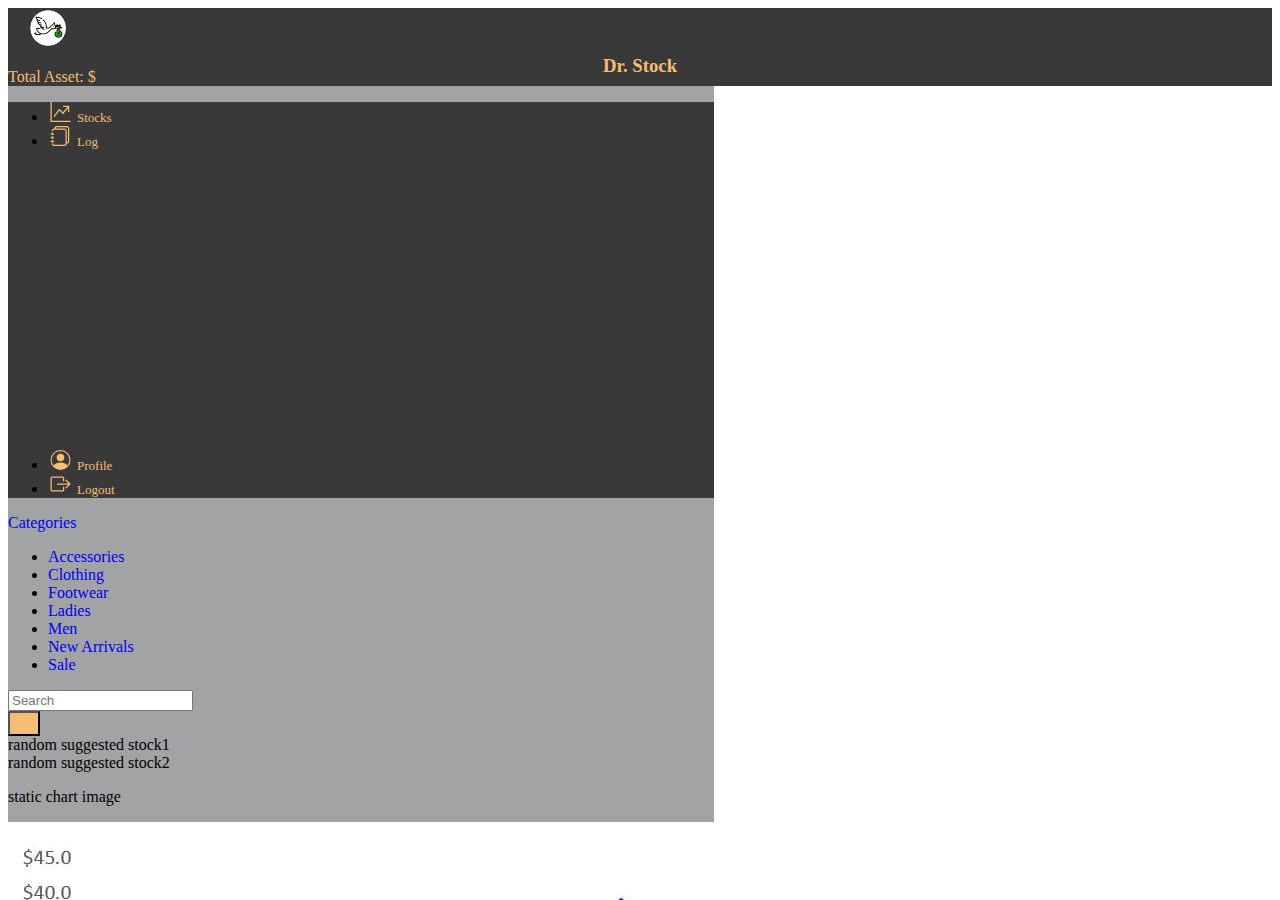
==== dashboard.html @ b187e373 "dashboard webpage" ====
<!-- 5..1.3 bootstrap #393939-->
<!doctype html>
<html lang="en">

<head>
    <!-- Required meta tags -->
    <meta charset="utf-8">
    <meta name="viewport" content="width=device-width, initial-scale=1">

    <!-- Bootstrap CSS -->
    <link href="https://cdn.jsdelivr.net/npm/bootstrap@5.1.3/dist/css/bootstrap.min.css" rel="stylesheet"
        integrity="sha384-1BmE4kWBq78iYhFldvKuhfTAU6auU8tT94WrHftjDbrCEXSU1oBoqyl2QvZ6jIW3" crossorigin="anonymous">

    <link rel="stylesheet" href="asset/css/main.css">

    <!-- Favicons -->
	<link href="./asset/img/logo-rounded.png" sizes="32x32" rel="icon" />
    <title>Dashboard</title>
</head>

<body>
    <nav class="navbar">
        <div class="container-fluid">
            <a class="navbar-brand" href="#">
                <img src='asset/img/logo-rounded.png' width="40px" height="40px" style="margin-left: 20px;">
            </a>
            <h3 class="appname">Dr. Stock</h3>
			<p class="orange fs-5 align-middle" style="margin-bottom: 0px;">Total Asset: $</p>
        </div>
    </nav>
    <div class="container-fluid content" style="background-color: #a1a3a5;">
        <div class="row ">
    
            <!-- side navbar -->
            <div class="col-sm-auto sticky-top" style="background-color: #393939;">
    
                <div class="d-flex flex-sm-column flex-row flex-nowrap align-items-center sticky-top"
                    style="background-color: #393939;">
    
                    <ul
                        class="nav nav-pills nav-flush flex-sm-column flex-row flex-nowrap mb-auto mx-auto text-center align-items-center">
    
                        <li>
                            <a href="#" class="nav-link py-3 px-2 border-top box-width" title="" data-bs-toggle="tooltip"
                                data-bs-placement="right" data-bs-original-title="Dashboard">
                                <svg xmlns="http://www.w3.org/2000/svg" width="25" height="20" fill="currentColor"
                                    class="bi bi-graph-up-arrow " viewBox="0 0 16 16">
                                    <path fill-rule="evenodd"
                                        d="M0 0h1v15h15v1H0V0Zm10 3.5a.5.5 0 0 1 .5-.5h4a.5.5 0 0 1 .5.5v4a.5.5 0 0 1-1 0V4.9l-3.613 4.417a.5.5 0 0 1-.74.037L7.06 6.767l-3.656 5.027a.5.5 0 0 1-.808-.588l4-5.5a.5.5 0 0 1 .758-.06l2.609 2.61L13.445 4H10.5a.5.5 0 0 1-.5-.5Z" />
                                </svg>
                                <small>Stocks</small>
                            </a>
                        </li>
    
                        <li>
                            <a href="#" class="nav-link py-3 px-2 border-top border-bottom box-width" title=""
                                data-bs-toggle="tooltip" data-bs-placement="right" data-bs-original-title="Orders">
                                <svg xmlns="http://www.w3.org/2000/svg" width="25" height="20" fill="currentColor"
                                    class="bi bi-journals" viewBox="0 0 16 16">
                                    <path
                                        d="M5 0h8a2 2 0 0 1 2 2v10a2 2 0 0 1-2 2 2 2 0 0 1-2 2H3a2 2 0 0 1-2-2h1a1 1 0 0 0 1 1h8a1 1 0 0 0 1-1V4a1 1 0 0 0-1-1H3a1 1 0 0 0-1 1H1a2 2 0 0 1 2-2h8a2 2 0 0 1 2 2v9a1 1 0 0 0 1-1V2a1 1 0 0 0-1-1H5a1 1 0 0 0-1 1H3a2 2 0 0 1 2-2z" />
                                    <path
                                        d="M1 6v-.5a.5.5 0 0 1 1 0V6h.5a.5.5 0 0 1 0 1h-2a.5.5 0 0 1 0-1H1zm0 3v-.5a.5.5 0 0 1 1 0V9h.5a.5.5 0 0 1 0 1h-2a.5.5 0 0 1 0-1H1zm0 2.5v.5H.5a.5.5 0 0 0 0 1h2a.5.5 0 0 0 0-1H2v-.5a.5.5 0 0 0-1 0z" />
                                </svg>
                                <small>Log</small>
                            </a>
                        </li>
    
						<div class="fixed-bottom align-items-center">
							<li style="margin-top: 300px;">
								<a href="#" class="nav-link py-3 px-2 mt-5 border-top box-width" title=""
									data-bs-toggle="tooltip" data-bs-placement="right" data-bs-original-title="Orders">
									<svg xmlns="http://www.w3.org/2000/svg" width="25" height="20" fill="currentColor"
										class="bi bi-person-circle" viewBox="0 0 16 16">
										<path d="M11 6a3 3 0 1 1-6 0 3 3 0 0 1 6 0z" />
										<path fill-rule="evenodd"
											d="M0 8a8 8 0 1 1 16 0A8 8 0 0 1 0 8zm8-7a7 7 0 0 0-5.468 11.37C3.242 11.226 4.805 10 8 10s4.757 1.225 5.468 2.37A7 7 0 0 0 8 1z" />
									</svg>
									<small>Profile</small>
								</a>
							</li>
		
							<li>
								<a href="#" class="nav-link py-3 px-2 border-top box-width" title="" data-bs-toggle="tooltip"
									data-bs-placement="right" data-bs-original-title="Orders">
									<svg xmlns="http://www.w3.org/2000/svg" width="25" height="20" fill="currentColor"
										class="bi bi-box-arrow-right" viewBox="0 0 16 16">
										<path fill-rule="evenodd"
											d="M10 12.5a.5.5 0 0 1-.5.5h-8a.5.5 0 0 1-.5-.5v-9a.5.5 0 0 1 .5-.5h8a.5.5 0 0 1 .5.5v2a.5.5 0 0 0 1 0v-2A1.5 1.5 0 0 0 9.5 2h-8A1.5 1.5 0 0 0 0 3.5v9A1.5 1.5 0 0 0 1.5 14h8a1.5 1.5 0 0 0 1.5-1.5v-2a.5.5 0 0 0-1 0v2z" />
										<path fill-rule="evenodd"
											d="M15.854 8.354a.5.5 0 0 0 0-.708l-3-3a.5.5 0 0 0-.708.708L14.293 7.5H5.5a.5.5 0 0 0 0 1h8.793l-2.147 2.146a.5.5 0 0 0 .708.708l3-3z" />
									</svg>
									<small>Logout</small>
								</a>
							</li>
						</div>
                    </ul>
    
                </div>
    
            </div>
	
	<div class="col">

        <div class="row">    
            
			<!-- FIRST COLUMN (SEARCH) -->
			<div class="col-sm-3">
				
				<div class="mask d-flex align-items-center">
					<!-- <div class="container"> -->
					  	<!-- <div class="card">
							<div class="card-body p-4"> -->
						  		<div class="row">
									<div class="col-12 mt-4">
							  			<div class="input-group">
											<a class="input-group-text text-body dropdown-toggle" href="#" role="button" id="dropdownMenuLink" data-bs-toggle="dropdown" aria-expanded="false">
												Categories
											</a>
											<ul class="dropdown-menu" aria-labelledby="dropdownMenuLink">
												<li><a class="dropdown-item" href="#">Accessories</a></li>
												<li><a class="dropdown-item" href="#">Clothing</a></li>
												<li><a class="dropdown-item" href="#">Footwear</a></li>
												<li><a class="dropdown-item" href="#">Ladies</a></li>
												<li><a class="dropdown-item" href="#">Men</a></li>
												<li><a class="dropdown-item" href="#">New Arrivals</a></li>
												<li><a class="dropdown-item" href="#">Sale</a></li>
											</ul>
											<div >
												<input class="form-control" type="search" placeholder="Search" aria-label="Search">
											</div>
											<button type="button" class="btn btn-group bg-orange align-items-center">
												<svg xmlns="http://www.w3.org/2000/svg" width="16" height="16" fill="currentColor" class="bi bi-search text-light" viewBox="0 0 16 16">
													<path d="M11.742 10.344a6.5 6.5 0 1 0-1.397 1.398h-.001c.03.04.062.078.098.115l3.85 3.85a1 1 0 0 0 1.415-1.414l-3.85-3.85a1.007 1.007 0 0 0-.115-.1zM12 6.5a5.5 5.5 0 1 1-11 0 5.5 5.5 0 0 1 11 0z"/>
												  </svg>
											</button>
							  			</div>
									</div>
						 	 	</div>
							<!-- </div>
					  	</div> -->
					<!-- </div> -->
				</div>
				
				<div class="row mt-3 ms-2">
					random suggested stock1
				</div>
				<div class="row mt-3 ms-2">
					random suggested stock2
				</div>
				
				
				
			</div>
	
			<div class="vr col-sm-1 vh-100" style="padding: 0px;"></div>

			<!-- SECOND COLUMN (STOCK CHART)-->
			<div class="col-sm">
				<!-- Chart -->
				<div class="row mt-3">
					<div class="text-center">
						<p class="text-light">static chart image</p>
						<img src="asset/img/line-graph.webp">
					</div>
				</div>

				<!-- Your Stock -->
				<div class="row mt-5">
					<div class="">
						<h4 class="fw-bold text-light">Your Stock</h4>
						<table class="table table-dark table-striped">
							<thead>
							  <tr>
								<th scope="col">Name</th>
								<th scope="col">Symbol</th>
								<th scope="col">Last</th>
								<th scope="col">Cost</th>
								<th scope="col">Qty</th>
								<th scope="col">Mkt Cap</th>
								<th scope="col">Float Pnt</th>
								<th scope="col">Float Pnt %</th>
							  </tr>
							</thead>
							<tbody>
							  <tr>
								<td scope="row">Apple Inc.</th>
								<td>AAPL</td>
								<td>351.81</td>
								<td>281.90</td>
								<td>1</th>
								<td>351.81</td>
								<td>+69.91</td>
								<td>+24.80%</td>
							  </tr>
							  <tr>
								<td scope="row">Apple Inc.</th>
								<td>AAPL</td>
								<td>351.81</td>
								<td>281.90</td>
								<td>1</th>
								<td>351.81</td>
								<td>+69.91</td>
								<td>+24.80%</td>
							  </tr>
							  <tr>
								<td scope="row">Apple Inc.</th>
								<td>AAPL</td>
								<td>351.81</td>
								<td>281.90</td>
								<td>1</th>
								<td>351.81</td>
								<td>+69.91</td>
								<td>+24.80%</td>
							  </tr>
							</tbody>
						  </table>
					</div>
				</div>
			</div>

			<div class="vr col-sm-1 vh-100" style="padding: 0px;"></div>

			<!-- THIRD COLUMN (STATS) -->
			<div class="col-sm-3">
				<div class="row mt-3">
	
					<p class="fs-3 text-light"><b>AAPL Apple</b> <br> 
						<b class="fs-4 text-success">351.77↑</b> <span class="fs-5 text-success">+2.26%</span>
					</p>

					<hr>
					

					<p style="color: #f6fbffe3;">
						<b>Key Statistics</b> <br>
						
						<table class="table table-borderless mx-1" style="color: #f6fbffe3;">
							<tr>
								<td>High</td>
								<td class="text-success">352.84</td>
								<td>Low</td>
								<td class="text-success">346.09</td>
							</tr>

							<tr>
								<td>Open</td>
								<td class="text-success">347.90</td>
								<td>Close</td>
								<td>343.99</td>
							</tr>

							<tr>
								<td>Vol (share)</td>
								<td>22.69M</td>
								<td>T/O</td>
								<td>7.94B</td>
							</tr>

							<tr>
								<td>T/O Rate</td>
								<td>0.52%</td>
								<td>Change</td>
								<td>1.96%</td>
							</tr>

							<tr>
								<td>52wk High</td>
								<td class="text-success">352.84</td>
								<td>52wk Low</td>
								<td class="text-danger">190.30</td>
							</tr>

							<tr>
								<td>Mkt Cap (USD)</td>
								<td>1.52T</td>
								<td>Shares</td>
								<td>4.33B</td>
							</tr>

							<tr>
								<td>Float Cap (USD)</td>
								<td>1.52T</td>
								<td>Float</td>
								<td>4.33B</td>
							</tr>

							<tr>
								<td>EPS TTM</td>
								<td>12.73</td>
								<td>P/E TTM</td>
								<td>27.63</td>
							</tr>

							<tr>
								<td>EPS LTM</td>
								<td>11.97</td>
								<td>P/E LTM</td>
								<td>29.39</td>
							</tr>

							<tr>
								<td>Dividend</td>
								<td>3.08</td>
								<td>Dividend%</td>
								<td>0.88%</td>
							</tr>

							<tr>
								<td>RDA</td>
								<td>12.38%</td>
								<td>RDE</td>
								<td>62.09%</td>
							</tr>

							<tr>
								<td>P/B</td>
								<td>19.44</td>
							</tr>
						</table>
					</p>

					<hr>
				</div>

				<div class="row">
					<div class="col text-center">
						<button type="button" class="btn btn-success">Buy</button>
						<button type="button" class="btn btn-danger">Sell</button>
					</div>
					<!-- <div class="col">
						
					</div> -->
				</div>
			</div>
        </div>
    </div>







    <!-- Optional JavaScript; choose one of the two! -->

    <!-- Option 1: Bootstrap Bundle with Popper -->
    <script src="https://cdn.jsdelivr.net/npm/bootstrap@5.1.3/dist/js/bootstrap.bundle.min.js"
        integrity="sha384-ka7Sk0Gln4gmtz2MlQnikT1wXgYsOg+OMhuP+IlRH9sENBO0LRn5q+8nbTov4+1p"
        crossorigin="anonymous"></script>

    <!-- Option 2: Separate Popper and Bootstrap JS 
    <script src="https://cdn.jsdelivr.net/npm/@popperjs/core@2.10.2/dist/umd/popper.min.js" integrity="sha384-7+zCNj/IqJ95wo16oMtfsKbZ9ccEh31eOz1HGyDuCQ6wgnyJNSYdrPa03rtR1zdB" crossorigin="anonymous"></script>
    <script src="https://cdn.jsdelivr.net/npm/bootstrap@5.1.3/dist/js/bootstrap.min.js" integrity="sha384-QJHtvGhmr9XOIpI6YVutG+2QOK9T+ZnN4kzFN1RtK3zEFEIsxhlmWl5/YESvpZ13" crossorigin="anonymous"></script>
    -->

</body>

</html>
---- asset/css/main.css ----
.profile-image-pic {
	height: 200px;
	width: 200px;
	object-fit: cover;
}

.cardbody-color {
	background-color: #a1a3a5;
}
.form-control-user {
	border-radius: 50px;
	padding: 15px;
}

a {
	text-decoration: none;
}

/* hs */
 .navbar {
	position: sticky;
	top: 0px;
    background-color: #393939;
    }

small {
	color: #f8bd74;
	font-size: small;
}

svg {
	color: #f8bd74;
}

.appname {
	color: #f8bd74;
	float: none;
	position: absolute;
	top: 50%;
	left: 50%;
	transform: translate(-50%, -50%);
}

.content {
	position: fixed;
}

.box-width {
	width: 90px;
}

.cardstyle {
	margin-top: 10px;
	background-color: #e2e1e1;
	color: #df9740;
	justify-content: center;
}

.columns {
	align-items: center;
	justify-content: center;
}

.orange {
	color: #f8bd74;
}

.bg-orange{
	background-color: #f8bd74;
}
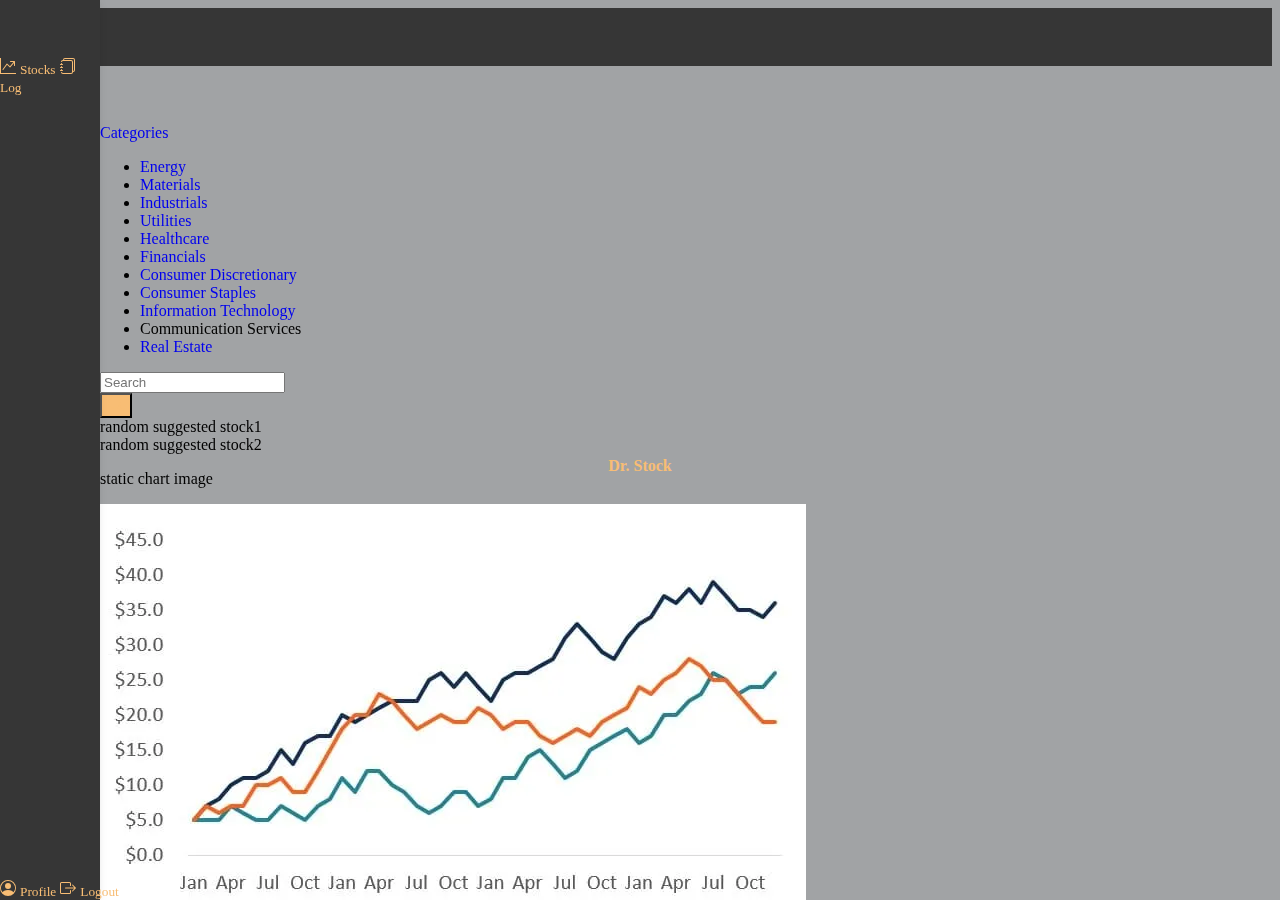
==== commit 31cd8c37: "Update dashboard.html" ====
--- a/dashboard.html
+++ b/dashboard.html
@@ -5,6 +5,7 @@
 <head>
     <!-- Required meta tags -->
     <meta charset="utf-8">
+	<meta http-equiv="X-UA-Compatible" content="IE=edge">
     <meta name="viewport" content="width=device-width, initial-scale=1">
 
     <!-- Bootstrap CSS -->
@@ -19,222 +20,222 @@
 </head>
 
 <body>
-    <nav class="navbar">
-        <div class="container-fluid">
-            <a class="navbar-brand" href="#">
-                <img src='asset/img/logo-rounded.png' width="40px" height="40px" style="margin-left: 20px;">
-            </a>
-            <h3 class="appname">Dr. Stock</h3>
-			<p class="orange fs-5 align-middle" style="margin-bottom: 0px;">Total Asset: $</p>
-        </div>
-    </nav>
-    <div class="container-fluid content" style="background-color: #a1a3a5;">
-        <div class="row ">
-    
-            <!-- side navbar -->
-            <div class="col-sm-auto sticky-top" style="background-color: #393939;">
-    
-                <div class="d-flex flex-sm-column flex-row flex-nowrap align-items-center sticky-top"
-                    style="background-color: #393939;">
-    
-                    <ul
-                        class="nav nav-pills nav-flush flex-sm-column flex-row flex-nowrap mb-auto mx-auto text-center align-items-center">
-    
-                        <li>
-                            <a href="#" class="nav-link py-3 px-2 border-top box-width" title="" data-bs-toggle="tooltip"
-                                data-bs-placement="right" data-bs-original-title="Dashboard">
-                                <svg xmlns="http://www.w3.org/2000/svg" width="25" height="20" fill="currentColor"
-                                    class="bi bi-graph-up-arrow " viewBox="0 0 16 16">
-                                    <path fill-rule="evenodd"
-                                        d="M0 0h1v15h15v1H0V0Zm10 3.5a.5.5 0 0 1 .5-.5h4a.5.5 0 0 1 .5.5v4a.5.5 0 0 1-1 0V4.9l-3.613 4.417a.5.5 0 0 1-.74.037L7.06 6.767l-3.656 5.027a.5.5 0 0 1-.808-.588l4-5.5a.5.5 0 0 1 .758-.06l2.609 2.61L13.445 4H10.5a.5.5 0 0 1-.5-.5Z" />
-                                </svg>
-                                <small>Stocks</small>
-                            </a>
-                        </li>
-    
-                        <li>
-                            <a href="#" class="nav-link py-3 px-2 border-top border-bottom box-width" title=""
-                                data-bs-toggle="tooltip" data-bs-placement="right" data-bs-original-title="Orders">
-                                <svg xmlns="http://www.w3.org/2000/svg" width="25" height="20" fill="currentColor"
-                                    class="bi bi-journals" viewBox="0 0 16 16">
-                                    <path
-                                        d="M5 0h8a2 2 0 0 1 2 2v10a2 2 0 0 1-2 2 2 2 0 0 1-2 2H3a2 2 0 0 1-2-2h1a1 1 0 0 0 1 1h8a1 1 0 0 0 1-1V4a1 1 0 0 0-1-1H3a1 1 0 0 0-1 1H1a2 2 0 0 1 2-2h8a2 2 0 0 1 2 2v9a1 1 0 0 0 1-1V2a1 1 0 0 0-1-1H5a1 1 0 0 0-1 1H3a2 2 0 0 1 2-2z" />
-                                    <path
-                                        d="M1 6v-.5a.5.5 0 0 1 1 0V6h.5a.5.5 0 0 1 0 1h-2a.5.5 0 0 1 0-1H1zm0 3v-.5a.5.5 0 0 1 1 0V9h.5a.5.5 0 0 1 0 1h-2a.5.5 0 0 1 0-1H1zm0 2.5v.5H.5a.5.5 0 0 0 0 1h2a.5.5 0 0 0 0-1H2v-.5a.5.5 0 0 0-1 0z" />
-                                </svg>
-                                <small>Log</small>
-                            </a>
-                        </li>
-    
-						<div class="fixed-bottom align-items-center">
-							<li style="margin-top: 300px;">
-								<a href="#" class="nav-link py-3 px-2 mt-5 border-top box-width" title=""
-									data-bs-toggle="tooltip" data-bs-placement="right" data-bs-original-title="Orders">
-									<svg xmlns="http://www.w3.org/2000/svg" width="25" height="20" fill="currentColor"
-										class="bi bi-person-circle" viewBox="0 0 16 16">
-										<path d="M11 6a3 3 0 1 1-6 0 3 3 0 0 1 6 0z" />
-										<path fill-rule="evenodd"
-											d="M0 8a8 8 0 1 1 16 0A8 8 0 0 1 0 8zm8-7a7 7 0 0 0-5.468 11.37C3.242 11.226 4.805 10 8 10s4.757 1.225 5.468 2.37A7 7 0 0 0 8 1z" />
-									</svg>
-									<small>Profile</small>
-								</a>
-							</li>
-		
-							<li>
-								<a href="#" class="nav-link py-3 px-2 border-top box-width" title="" data-bs-toggle="tooltip"
-									data-bs-placement="right" data-bs-original-title="Orders">
-									<svg xmlns="http://www.w3.org/2000/svg" width="25" height="20" fill="currentColor"
-										class="bi bi-box-arrow-right" viewBox="0 0 16 16">
-										<path fill-rule="evenodd"
-											d="M10 12.5a.5.5 0 0 1-.5.5h-8a.5.5 0 0 1-.5-.5v-9a.5.5 0 0 1 .5-.5h8a.5.5 0 0 1 .5.5v2a.5.5 0 0 0 1 0v-2A1.5 1.5 0 0 0 9.5 2h-8A1.5 1.5 0 0 0 0 3.5v9A1.5 1.5 0 0 0 1.5 14h8a1.5 1.5 0 0 0 1.5-1.5v-2a.5.5 0 0 0-1 0v2z" />
-										<path fill-rule="evenodd"
-											d="M15.854 8.354a.5.5 0 0 0 0-.708l-3-3a.5.5 0 0 0-.708.708L14.293 7.5H5.5a.5.5 0 0 0 0 1h8.793l-2.147 2.146a.5.5 0 0 0 .708.708l3-3z" />
-									</svg>
-									<small>Logout</small>
-								</a>
-							</li>
+
+	<!-- Sidebar -->
+	<nav id="sidebarMenu" class="d-lg-block sidebar" class="mx-3 mt-2">
+	
+	
+		<a href="" aria-current="true" class="border-bottom border-top nav-link box-width">
+			<svg xmlns="http://www.w3.org/2000/svg" width="16" height="16" fill="currentColor" class="bi bi-graph-up-arrow "
+				viewBox="0 0 16 16">
+				<path fill-rule="evenodd"
+					d="M0 0h1v15h15v1H0V0Zm10 3.5a.5.5 0 0 1 .5-.5h4a.5.5 0 0 1 .5.5v4a.5.5 0 0 1-1 0V4.9l-3.613 4.417a.5.5 0 0 1-.74.037L7.06 6.767l-3.656 5.027a.5.5 0 0 1-.808-.588l4-5.5a.5.5 0 0 1 .758-.06l2.609 2.61L13.445 4H10.5a.5.5 0 0 1-.5-.5Z" />
+			</svg>
+			<small>Stocks</small>
+		</a>
+		<a href="" aria-current="true" class="border-bottom nav-link box-width">
+			<svg xmlns="http://www.w3.org/2000/svg" width="16" height="16" fill="currentColor" class="bi bi-journals"
+				viewBox="0 0 16 16">
+				<path
+					d="M5 0h8a2 2 0 0 1 2 2v10a2 2 0 0 1-2 2 2 2 0 0 1-2 2H3a2 2 0 0 1-2-2h1a1 1 0 0 0 1 1h8a1 1 0 0 0 1-1V4a1 1 0 0 0-1-1H3a1 1 0 0 0-1 1H1a2 2 0 0 1 2-2h8a2 2 0 0 1 2 2v9a1 1 0 0 0 1-1V2a1 1 0 0 0-1-1H5a1 1 0 0 0-1 1H3a2 2 0 0 1 2-2z" />
+				<path
+					d="M1 6v-.5a.5.5 0 0 1 1 0V6h.5a.5.5 0 0 1 0 1h-2a.5.5 0 0 1 0-1H1zm0 3v-.5a.5.5 0 0 1 1 0V9h.5a.5.5 0 0 1 0 1h-2a.5.5 0 0 1 0-1H1zm0 2.5v.5H.5a.5.5 0 0 0 0 1h2a.5.5 0 0 0 0-1H2v-.5a.5.5 0 0 0-1 0z" />
+			</svg>
+			<small>Log</small>
+		</a>
+	
+		<div class="bottomicons">
+			<!-- bottom icons -->
+			<a href="" aria-current="true" class="border-bottom border-top nav-link box-width" style="margin-top: 400px;">
+				<svg xmlns="http://www.w3.org/2000/svg" width="16" height="16" fill="currentColor"
+					class="bi bi-person-circle" viewBox="0 0 16 16">
+					<path d="M11 6a3 3 0 1 1-6 0 3 3 0 0 1 6 0z" />
+					<path fill-rule="evenodd"
+						d="M0 8a8 8 0 1 1 16 0A8 8 0 0 1 0 8zm8-7a7 7 0 0 0-5.468 11.37C3.242 11.226 4.805 10 8 10s4.757 1.225 5.468 2.37A7 7 0 0 0 8 1z" />
+				</svg>
+				<small>Profile</small>
+			</a>
+			<a href="" aria-current="true" class="nav-link box-width">
+				<svg xmlns="http://www.w3.org/2000/svg" width="16" height="16" fill="currentColor"
+					class="bi bi-box-arrow-right" viewBox="0 0 16 16">
+					<path fill-rule="evenodd"
+						d="M10 12.5a.5.5 0 0 1-.5.5h-8a.5.5 0 0 1-.5-.5v-9a.5.5 0 0 1 .5-.5h8a.5.5 0 0 1 .5.5v2a.5.5 0 0 0 1 0v-2A1.5 1.5 0 0 0 9.5 2h-8A1.5 1.5 0 0 0 0 3.5v9A1.5 1.5 0 0 0 1.5 14h8a1.5 1.5 0 0 0 1.5-1.5v-2a.5.5 0 0 0-1 0v2z" />
+					<path fill-rule="evenodd"
+						d="M15.854 8.354a.5.5 0 0 0 0-.708l-3-3a.5.5 0 0 0-.708.708L14.293 7.5H5.5a.5.5 0 0 0 0 1h8.793l-2.147 2.146a.5.5 0 0 0 .708.708l3-3z" />
+				</svg>
+				<small>Logout</small>
+			</a>
+		</div>
+	
+	
+	</nav>
+	<!-- Sidebar -->
+
+	<!-- Navbar -->
+	<nav id="main-navbar" class="navbar navbar-expand-lg fixed-top">
+		<!-- Container wrapper -->
+		<div class="container-fluid">
+	
+			<!-- Brand -->
+			<a class="navbar-brand" href="#">
+				<img src='asset/img/logo-rounded.png' width="40px" height="40px" style="margin-left: 15px;" loading="lazy">
+			</a>
+	
+			<!-- Website name -->
+			<h3 class="appname">Dr. Stock</h3>
+
+			<!-- Total Assets -->
+			<p class="orange align-middle" style="margin-bottom: 0px;">Total Asset: $</p>
+	
+		</div>
+		<!-- Container wrapper -->
+	</nav>
+	<!-- Navbar -->
+
+	<!--Main layout-->
+	<main style="margin-top: 58px;">
+		<div class="container-fluid content">
+
+			<div class="row">
+			
+				<!-- FIRST COLUMN (SEARCH) -->
+				<div class="col-md-3">
+			
+					<div class="mask d-flex align-items-center">
+						<!-- <div class="container"> -->
+						<!-- <div class="card">
+										<div class="card-body p-4"> -->
+						<div class="row">
+							<div class="col-12 mt-4">
+								<div class="input-group">
+									<a class="input-group-text text-body dropdown-toggle" href="#" role="button"
+										id="dropdownMenuLink" data-bs-toggle="dropdown" aria-expanded="false">
+										Categories
+									</a>
+									<ul class="dropdown-menu" aria-labelledby="dropdownMenuLink">
+										<li><a class="dropdown-item" href="#">Energy</a></li>
+										<li><a class="dropdown-item" href="#">Materials</a></li>
+										<li><a class="dropdown-item" href="#">Industrials</a></li>
+										<li><a class="dropdown-item" href="#">Utilities</a></li>
+										<li><a class="dropdown-item" href="#">Healthcare</a></li>
+										<li><a class="dropdown-item" href="#">Financials</a></li>
+										<li><a class="dropdown-item" href="#">Consumer Discretionary</a></li>
+										<li><a class="dropdown-item" href="#">Consumer Staples</a></li>
+										<li><a class="dropdown-item" href="#">Information Technology</a></li>
+										<li><a class="dropdown-item" href="#"></a>Communication Services</li>
+										<li><a class="dropdown-item" href="#">Real Estate</a></li>
+									</ul>
+									<div>
+										<input class="form-control" type="search" placeholder="Search" aria-label="Search">
+									</div>
+									<button type="button" class="btn btn-group bg-orange align-items-center">
+										<svg xmlns="http://www.w3.org/2000/svg" width="16" height="16" fill="currentColor"
+											class="bi bi-search text-light" viewBox="0 0 16 16">
+											<path
+												d="M11.742 10.344a6.5 6.5 0 1 0-1.397 1.398h-.001c.03.04.062.078.098.115l3.85 3.85a1 1 0 0 0 1.415-1.414l-3.85-3.85a1.007 1.007 0 0 0-.115-.1zM12 6.5a5.5 5.5 0 1 1-11 0 5.5 5.5 0 0 1 11 0z" />
+										</svg>
+									</button>
+								</div>
+							</div>
 						</div>
-                    </ul>
-    
-                </div>
-    
-            </div>
-	
-	<div class="col">
-
-        <div class="row">    
-            
-			<!-- FIRST COLUMN (SEARCH) -->
-			<div class="col-sm-3">
-				
-				<div class="mask d-flex align-items-center">
-					<!-- <div class="container"> -->
-					  	<!-- <div class="card">
-							<div class="card-body p-4"> -->
-						  		<div class="row">
-									<div class="col-12 mt-4">
-							  			<div class="input-group">
-											<a class="input-group-text text-body dropdown-toggle" href="#" role="button" id="dropdownMenuLink" data-bs-toggle="dropdown" aria-expanded="false">
-												Categories
-											</a>
-											<ul class="dropdown-menu" aria-labelledby="dropdownMenuLink">
-												<li><a class="dropdown-item" href="#">Accessories</a></li>
-												<li><a class="dropdown-item" href="#">Clothing</a></li>
-												<li><a class="dropdown-item" href="#">Footwear</a></li>
-												<li><a class="dropdown-item" href="#">Ladies</a></li>
-												<li><a class="dropdown-item" href="#">Men</a></li>
-												<li><a class="dropdown-item" href="#">New Arrivals</a></li>
-												<li><a class="dropdown-item" href="#">Sale</a></li>
-											</ul>
-											<div >
-												<input class="form-control" type="search" placeholder="Search" aria-label="Search">
-											</div>
-											<button type="button" class="btn btn-group bg-orange align-items-center">
-												<svg xmlns="http://www.w3.org/2000/svg" width="16" height="16" fill="currentColor" class="bi bi-search text-light" viewBox="0 0 16 16">
-													<path d="M11.742 10.344a6.5 6.5 0 1 0-1.397 1.398h-.001c.03.04.062.078.098.115l3.85 3.85a1 1 0 0 0 1.415-1.414l-3.85-3.85a1.007 1.007 0 0 0-.115-.1zM12 6.5a5.5 5.5 0 1 1-11 0 5.5 5.5 0 0 1 11 0z"/>
-												  </svg>
-											</button>
-							  			</div>
-									</div>
-						 	 	</div>
-							<!-- </div>
-					  	</div> -->
-					<!-- </div> -->
+						<!-- </div>
+								  	</div> -->
+						<!-- </div> -->
+					</div>
+			
+					<div class="row mt-3 ms-2">
+						random suggested stock1
+					</div>
+					<div class="row mt-3 ms-2">
+						random suggested stock2
+					</div>
+			
+			
+			
 				</div>
-				
-				<div class="row mt-3 ms-2">
-					random suggested stock1
+			
+				<div class="vr col-md-1 vh-100" style="padding: 0px;"></div>
+			
+				<!-- SECOND COLUMN (STOCK CHART)-->
+				<div class="col-md">
+					<!-- Chart -->
+					<div class="row mt-3">
+						<div class="text-center">
+							<p class="text-light">static chart image</p>
+							<img src="asset/img/line-graph.webp">
+						</div>
+					</div>
+			
+					<!-- Your Stock -->
+					<div class="row mt-5">
+						<div class="">
+							<h4 class="fw-bold text-light">Your Stock</h4>
+							<table class="table table-dark table-striped">
+								<thead>
+									<tr>
+										<th scope="col">Name</th>
+										<th scope="col">Symbol</th>
+										<th scope="col">Last</th>
+										<th scope="col">Cost</th>
+										<th scope="col">Qty</th>
+										<th scope="col">Mkt Cap</th>
+										<th scope="col">Float Pnt</th>
+										<th scope="col">Float Pnt %</th>
+									</tr>
+								</thead>
+								<tbody>
+									<tr>
+										<td scope="row">Apple Inc.</th>
+										<td>AAPL</td>
+										<td>351.81</td>
+										<td>281.90</td>
+										<td>1</th>
+										<td>351.81</td>
+										<td>+69.91</td>
+										<td>+24.80%</td>
+									</tr>
+									<tr>
+										<td scope="row">Apple Inc.</th>
+										<td>AAPL</td>
+										<td>351.81</td>
+										<td>281.90</td>
+										<td>1</th>
+										<td>351.81</td>
+										<td>+69.91</td>
+										<td>+24.80%</td>
+									</tr>
+									<tr>
+										<td scope="row">Apple Inc.</th>
+										<td>AAPL</td>
+										<td>351.81</td>
+										<td>281.90</td>
+										<td>1</th>
+										<td>351.81</td>
+										<td>+69.91</td>
+										<td>+24.80%</td>
+									</tr>
+								</tbody>
+							</table>
+						</div>
+					</div>
 				</div>
-				<div class="row mt-3 ms-2">
-					random suggested stock2
-				</div>
-				
-				
-				
-			</div>
-	
-			<div class="vr col-sm-1 vh-100" style="padding: 0px;"></div>
-
-			<!-- SECOND COLUMN (STOCK CHART)-->
-			<div class="col-sm">
-				<!-- Chart -->
-				<div class="row mt-3">
-					<div class="text-center">
-						<p class="text-light">static chart image</p>
-						<img src="asset/img/line-graph.webp">
-					</div>
-				</div>
-
-				<!-- Your Stock -->
-				<div class="row mt-5">
-					<div class="">
-						<h4 class="fw-bold text-light">Your Stock</h4>
-						<table class="table table-dark table-striped">
-							<thead>
-							  <tr>
-								<th scope="col">Name</th>
-								<th scope="col">Symbol</th>
-								<th scope="col">Last</th>
-								<th scope="col">Cost</th>
-								<th scope="col">Qty</th>
-								<th scope="col">Mkt Cap</th>
-								<th scope="col">Float Pnt</th>
-								<th scope="col">Float Pnt %</th>
-							  </tr>
-							</thead>
-							<tbody>
-							  <tr>
-								<td scope="row">Apple Inc.</th>
-								<td>AAPL</td>
-								<td>351.81</td>
-								<td>281.90</td>
-								<td>1</th>
-								<td>351.81</td>
-								<td>+69.91</td>
-								<td>+24.80%</td>
-							  </tr>
-							  <tr>
-								<td scope="row">Apple Inc.</th>
-								<td>AAPL</td>
-								<td>351.81</td>
-								<td>281.90</td>
-								<td>1</th>
-								<td>351.81</td>
-								<td>+69.91</td>
-								<td>+24.80%</td>
-							  </tr>
-							  <tr>
-								<td scope="row">Apple Inc.</th>
-								<td>AAPL</td>
-								<td>351.81</td>
-								<td>281.90</td>
-								<td>1</th>
-								<td>351.81</td>
-								<td>+69.91</td>
-								<td>+24.80%</td>
-							  </tr>
-							</tbody>
-						  </table>
-					</div>
-				</div>
-			</div>
-
-			<div class="vr col-sm-1 vh-100" style="padding: 0px;"></div>
-
-			<!-- THIRD COLUMN (STATS) -->
-			<div class="col-sm-3">
-				<div class="row mt-3">
-	
-					<p class="fs-3 text-light"><b>AAPL Apple</b> <br> 
-						<b class="fs-4 text-success">351.77↑</b> <span class="fs-5 text-success">+2.26%</span>
-					</p>
-
-					<hr>
-					
-
-					<p style="color: #f6fbffe3;">
-						<b>Key Statistics</b> <br>
-						
+			
+				<div class="vr col-md-1 vh-100" style="padding: 0px;"></div>
+			
+				<!-- THIRD COLUMN (STATS) -->
+				<div class="col-md-3">
+					<div class="row mt-3">
+			
+						<p class="fs-3 text-light"><b>AAPL Apple</b> <br>
+							<b class="fs-4 text-success">351.77↑</b> <span class="fs-5 text-success">+2.26%</span>
+						</p>
+			
+						<hr>
+			
+			
+						<p style="color: #f6fbffe3;">
+							<b>Key Statistics</b> <br>
+			
 						<table class="table table-borderless mx-1" style="color: #f6fbffe3;">
 							<tr>
 								<td>High</td>
@@ -242,105 +243,101 @@
 								<td>Low</td>
 								<td class="text-success">346.09</td>
 							</tr>
-
+			
 							<tr>
 								<td>Open</td>
 								<td class="text-success">347.90</td>
 								<td>Close</td>
 								<td>343.99</td>
 							</tr>
-
+			
 							<tr>
 								<td>Vol (share)</td>
 								<td>22.69M</td>
 								<td>T/O</td>
 								<td>7.94B</td>
 							</tr>
-
+			
 							<tr>
 								<td>T/O Rate</td>
 								<td>0.52%</td>
 								<td>Change</td>
 								<td>1.96%</td>
 							</tr>
-
+			
 							<tr>
 								<td>52wk High</td>
 								<td class="text-success">352.84</td>
 								<td>52wk Low</td>
 								<td class="text-danger">190.30</td>
 							</tr>
-
+			
 							<tr>
 								<td>Mkt Cap (USD)</td>
 								<td>1.52T</td>
 								<td>Shares</td>
 								<td>4.33B</td>
 							</tr>
-
+			
 							<tr>
 								<td>Float Cap (USD)</td>
 								<td>1.52T</td>
 								<td>Float</td>
 								<td>4.33B</td>
 							</tr>
-
+			
 							<tr>
 								<td>EPS TTM</td>
 								<td>12.73</td>
 								<td>P/E TTM</td>
 								<td>27.63</td>
 							</tr>
-
+			
 							<tr>
 								<td>EPS LTM</td>
 								<td>11.97</td>
 								<td>P/E LTM</td>
 								<td>29.39</td>
 							</tr>
-
+			
 							<tr>
 								<td>Dividend</td>
 								<td>3.08</td>
 								<td>Dividend%</td>
 								<td>0.88%</td>
 							</tr>
-
+			
 							<tr>
 								<td>RDA</td>
 								<td>12.38%</td>
 								<td>RDE</td>
 								<td>62.09%</td>
 							</tr>
-
+			
 							<tr>
 								<td>P/B</td>
 								<td>19.44</td>
 							</tr>
 						</table>
-					</p>
-
-					<hr>
-				</div>
-
-				<div class="row">
-					<div class="col text-center">
-						<button type="button" class="btn btn-success">Buy</button>
-						<button type="button" class="btn btn-danger">Sell</button>
-					</div>
-					<!-- <div class="col">
-						
-					</div> -->
+						</p>
+			
+						<hr>
+					</div>
+			
+					<div class="row">
+						<div class="col text-center">
+							<button type="button" class="btn btn-success">Buy</button>
+							<button type="button" class="btn btn-danger">Sell</button>
+						</div>
+						<!-- <div class="col">
+									
+								</div> -->
+					</div>
 				</div>
 			</div>
-        </div>
-    </div>
-
-
-
-
-
-
+
+		</div>
+	</main>
 
     <!-- Optional JavaScript; choose one of the two! -->
 
--- a/asset/css/main.css
+++ b/asset/css/main.css
@@ -17,19 +17,66 @@
 }
 
 /* hs */
- .navbar {
-	position: sticky;
-	top: 0px;
-    background-color: #393939;
-    }
 
-small {
-	color: #f8bd74;
-	font-size: small;
+body {
+  background-color: #a1a3a5;
+}
+@media (min-width: 991.98px) {
+  main {
+    padding-left: 100px;
+  }
+}
+
+nav {
+    padding: 0px;
+    margin: 0px;
+}
+
+/* Sidebar */
+.sidebar {
+  position: fixed;
+  top: 0;
+  bottom: 0;
+  left: 0;
+  padding: 58px 0 0; /* Height of navbar */
+  box-shadow: 0 2px 5px 0 rgb(0 0 0 / 5%), 0 2px 10px 0 rgb(0 0 0 / 5%);
+  width: 100px;
+  z-index: 600;
+  background-color: #363636;
+}
+
+@media (max-width: 100px) {
+  .sidebar {
+    position: fixed;
+    width: 100%;
+  }
+}
+
+.sidebar-sticky {
+  position: relative;
+  top: 0;
+  height: calc(100vh - 48px);
+  padding-top: 0.5rem;
+  overflow-x: hidden;
+  overflow-y: auto; /* Scrollable contents if viewport is shorter than content. */
 }
 
 svg {
-	color: #f8bd74;
+    color:#f8bd74 ;
+}
+
+small {
+    color:#f8bd74 ;
+    text-decoration: none;
+}
+
+nav-link {
+    padding: 0px;
+    margin: 0px;
+}
+
+.box-width {
+	width: 100px;
 }
 
 .appname {
@@ -39,32 +86,53 @@
 	top: 50%;
 	left: 50%;
 	transform: translate(-50%, -50%);
+  font-size: medium;
+}
+
+.navbar {
+    background-color: #363636;
+    height: 58px;
+}
+
+.navbar-brand {
+    padding: 0px;
+}
+
+.bottomicons {
+  position: fixed;
+  bottom: 0;
 }
 
 .content {
 	position: fixed;
-}
-
-.box-width {
-	width: 90px;
+  left: 100px;
 }
 
 .cardstyle {
 	margin-top: 10px;
-	background-color: #e2e1e1;
 	color: #df9740;
 	justify-content: center;
+}
+
+.profilecolumn {
+	align-items: center;
+	justify-content: center;
+    width: 400px;
 }
 
 .columns {
 	align-items: center;
 	justify-content: center;
+  width: 1000px;
 }
 
+/* cw */
 .orange {
 	color: #f8bd74;
+  font-size: medium;
 }
 
 .bg-orange{
 	background-color: #f8bd74;
-}+}
+
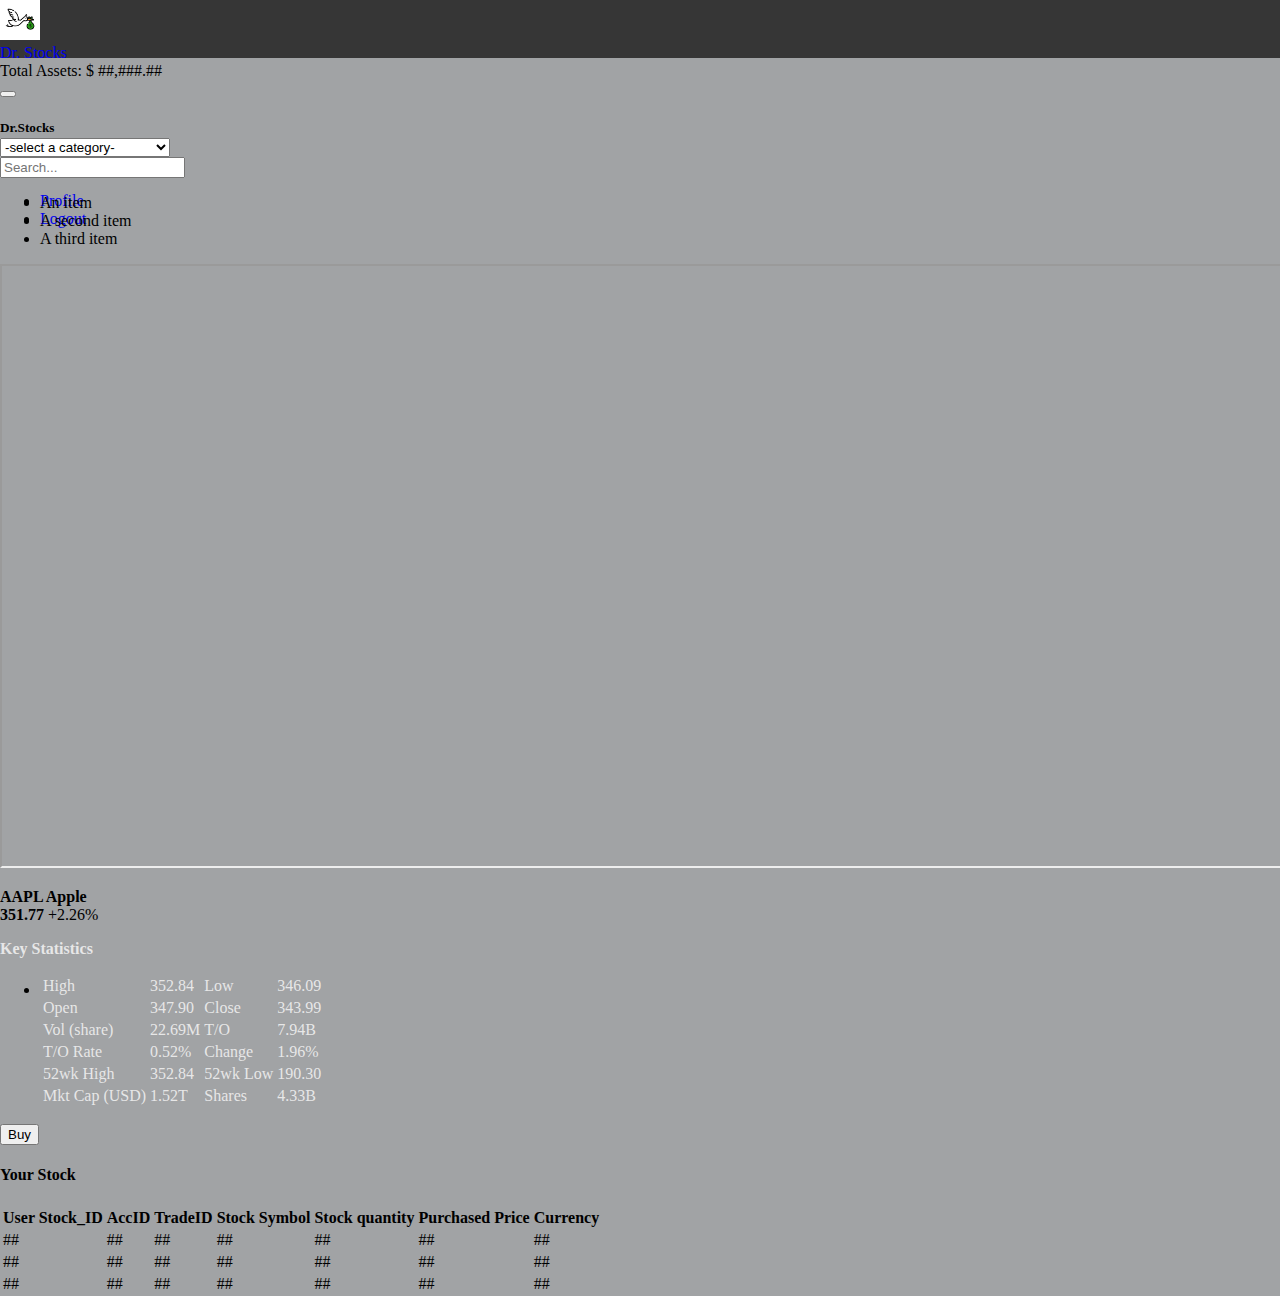
==== commit 310611f9: "Adjustments made for both dashboard and profile page" ====
--- a/dashboard.html
+++ b/dashboard.html
@@ -1,356 +1,309 @@
 <!-- 5..1.3 bootstrap #393939-->
-<!doctype html>
+<!DOCTYPE html>
 <html lang="en">
-
-<head>
-    <!-- Required meta tags -->
-    <meta charset="utf-8">
-	<meta http-equiv="X-UA-Compatible" content="IE=edge">
-    <meta name="viewport" content="width=device-width, initial-scale=1">
-
-    <!-- Bootstrap CSS -->
-    <link href="https://cdn.jsdelivr.net/npm/bootstrap@5.1.3/dist/css/bootstrap.min.css" rel="stylesheet"
-        integrity="sha384-1BmE4kWBq78iYhFldvKuhfTAU6auU8tT94WrHftjDbrCEXSU1oBoqyl2QvZ6jIW3" crossorigin="anonymous">
-
-    <link rel="stylesheet" href="asset/css/main.css">
-
-    <!-- Favicons -->
-	<link href="./asset/img/logo-rounded.png" sizes="32x32" rel="icon" />
-    <title>Dashboard</title>
-</head>
-
-<body>
-
-	<!-- Sidebar -->
-	<nav id="sidebarMenu" class="d-lg-block sidebar" class="mx-3 mt-2">
-	
-	
-		<a href="" aria-current="true" class="border-bottom border-top nav-link box-width">
-			<svg xmlns="http://www.w3.org/2000/svg" width="16" height="16" fill="currentColor" class="bi bi-graph-up-arrow "
-				viewBox="0 0 16 16">
-				<path fill-rule="evenodd"
-					d="M0 0h1v15h15v1H0V0Zm10 3.5a.5.5 0 0 1 .5-.5h4a.5.5 0 0 1 .5.5v4a.5.5 0 0 1-1 0V4.9l-3.613 4.417a.5.5 0 0 1-.74.037L7.06 6.767l-3.656 5.027a.5.5 0 0 1-.808-.588l4-5.5a.5.5 0 0 1 .758-.06l2.609 2.61L13.445 4H10.5a.5.5 0 0 1-.5-.5Z" />
-			</svg>
-			<small>Stocks</small>
-		</a>
-		<a href="" aria-current="true" class="border-bottom nav-link box-width">
-			<svg xmlns="http://www.w3.org/2000/svg" width="16" height="16" fill="currentColor" class="bi bi-journals"
-				viewBox="0 0 16 16">
-				<path
-					d="M5 0h8a2 2 0 0 1 2 2v10a2 2 0 0 1-2 2 2 2 0 0 1-2 2H3a2 2 0 0 1-2-2h1a1 1 0 0 0 1 1h8a1 1 0 0 0 1-1V4a1 1 0 0 0-1-1H3a1 1 0 0 0-1 1H1a2 2 0 0 1 2-2h8a2 2 0 0 1 2 2v9a1 1 0 0 0 1-1V2a1 1 0 0 0-1-1H5a1 1 0 0 0-1 1H3a2 2 0 0 1 2-2z" />
-				<path
-					d="M1 6v-.5a.5.5 0 0 1 1 0V6h.5a.5.5 0 0 1 0 1h-2a.5.5 0 0 1 0-1H1zm0 3v-.5a.5.5 0 0 1 1 0V9h.5a.5.5 0 0 1 0 1h-2a.5.5 0 0 1 0-1H1zm0 2.5v.5H.5a.5.5 0 0 0 0 1h2a.5.5 0 0 0 0-1H2v-.5a.5.5 0 0 0-1 0z" />
-			</svg>
-			<small>Log</small>
-		</a>
-	
-		<div class="bottomicons">
-			<!-- bottom icons -->
-			<a href="" aria-current="true" class="border-bottom border-top nav-link box-width" style="margin-top: 400px;">
-				<svg xmlns="http://www.w3.org/2000/svg" width="16" height="16" fill="currentColor"
-					class="bi bi-person-circle" viewBox="0 0 16 16">
-					<path d="M11 6a3 3 0 1 1-6 0 3 3 0 0 1 6 0z" />
-					<path fill-rule="evenodd"
-						d="M0 8a8 8 0 1 1 16 0A8 8 0 0 1 0 8zm8-7a7 7 0 0 0-5.468 11.37C3.242 11.226 4.805 10 8 10s4.757 1.225 5.468 2.37A7 7 0 0 0 8 1z" />
-				</svg>
-				<small>Profile</small>
-			</a>
-			<a href="" aria-current="true" class="nav-link box-width">
-				<svg xmlns="http://www.w3.org/2000/svg" width="16" height="16" fill="currentColor"
-					class="bi bi-box-arrow-right" viewBox="0 0 16 16">
-					<path fill-rule="evenodd"
-						d="M10 12.5a.5.5 0 0 1-.5.5h-8a.5.5 0 0 1-.5-.5v-9a.5.5 0 0 1 .5-.5h8a.5.5 0 0 1 .5.5v2a.5.5 0 0 0 1 0v-2A1.5 1.5 0 0 0 9.5 2h-8A1.5 1.5 0 0 0 0 3.5v9A1.5 1.5 0 0 0 1.5 14h8a1.5 1.5 0 0 0 1.5-1.5v-2a.5.5 0 0 0-1 0v2z" />
-					<path fill-rule="evenodd"
-						d="M15.854 8.354a.5.5 0 0 0 0-.708l-3-3a.5.5 0 0 0-.708.708L14.293 7.5H5.5a.5.5 0 0 0 0 1h8.793l-2.147 2.146a.5.5 0 0 0 .708.708l3-3z" />
-				</svg>
-				<small>Logout</small>
-			</a>
-		</div>
-	
-	
-	</nav>
-	<!-- Sidebar -->
-
-	<!-- Navbar -->
-	<nav id="main-navbar" class="navbar navbar-expand-lg fixed-top">
-		<!-- Container wrapper -->
+	<head>
+		<!-- Required meta tags -->
+		<meta charset="utf-8" />
+		<meta http-equiv="X-UA-Compatible" content="IE=edge" />
+		<meta name="viewport" content="width=device-width, initial-scale=1" />
+
+		<!-- Bootstrap CSS -->
+		<link
+			href="https://cdn.jsdelivr.net/npm/bootstrap@5.1.3/dist/css/bootstrap.min.css"
+			rel="stylesheet"
+			integrity="sha384-1BmE4kWBq78iYhFldvKuhfTAU6auU8tT94WrHftjDbrCEXSU1oBoqyl2QvZ6jIW3"
+			crossorigin="anonymous"
+		/>
+
+		<!-- Favicons -->
+		<link href="./asset/img/logo-rounded.png" sizes="32x32" rel="icon" />
+
+		<!-- external style -->
+		<link rel="stylesheet" href="asset/css/main.css" />
+		<title>Home page</title>
+	</head>
+
+	<body>
+		<!-- ==========================================================
+						Nav bar start here
+		==================================================================-->
+		<nav class="navbar navbar-light bg-dark fixed-top">
+			<div class="container-fluid">
+				<div class="col-2">
+					<a href="./dashboard.html"
+						><img
+							class="rounded-3"
+							src="asset/img/logo.jpg"
+							width="40px"
+							height="40px"
+							loading="lazy"
+					/></a>
+				</div>
+				<div class="col text-center">
+					<a class="navbar-brand text-light custom-nav" href="dashboard.html"
+						>Dr. Stocks</a
+					>
+				</div>
+				<div class="col-2">
+					<span class="navbar-text text-light" style="text-align: left">
+						Total Assets: $ ##,###.##
+					</span>
+				</div>
+				<div class="col-0">
+					<button
+						class="navbar-toggler bg-secondary"
+						type="button"
+						data-bs-toggle="offcanvas"
+						data-bs-target="#offcanvasNavbar"
+						aria-controls="offcanvasNavbar"
+					>
+						<span class="navbar-toggler-icon"></span>
+					</button>
+					<div
+						class="offcanvas offcanvas-end bg-dark text-light"
+						tabindex="-1"
+						id="offcanvasNavbar"
+						aria-labelledby="offcanvasNavbarLabel"
+					>
+						<div class="offcanvas-header text-light">
+							<h5 class="offcanvas-title" id="offcanvasNavbarLabel">
+								Dr.Stocks
+							</h5>
+							<button
+								type="button"
+								class="btn-close text-reset"
+								data-bs-dismiss="offcanvas"
+								aria-label="Close"
+								style="background-color: white"
+							></button>
+						</div>
+						<div class="offcanvas-body text-light">
+							<ul class="navbar-nav justify-content-start flex-grow-1 pe-3">
+								<li class="nav-item">
+									<a
+										class="nav-link active custom-nav text-light rounded-3 p-2"
+										aria-current="page"
+										href="./profile.html"
+										>Profile</a
+									>
+								</li>
+								<li class="nav-item">
+									<a
+										class="nav-link custom-nav text-light rounded-3 p-2"
+										href="./index.html"
+										>Logout</a
+									>
+								</li>
+							</ul>
+						</div>
+					</div>
+				</div>
+			</div>
+		</nav>
+
+		<!-- ==========================================================
+						Nav bar ends here
+		==================================================================-->
+
+		<!-- ==========================================================
+						main content start here
+		==================================================================-->
+
 		<div class="container-fluid">
-	
-			<!-- Brand -->
-			<a class="navbar-brand" href="#">
-				<img src='asset/img/logo-rounded.png' width="40px" height="40px" style="margin-left: 15px;" loading="lazy">
-			</a>
-	
-			<!-- Website name -->
-			<h3 class="appname">Dr. Stock</h3>
-
-			<!-- Total Assets -->
-			<p class="orange align-middle" style="margin-bottom: 0px;">Total Asset: $</p>
-	
-		</div>
-		<!-- Container wrapper -->
-	</nav>
-	<!-- Navbar -->
-
-	<!--Main layout-->
-	<main style="margin-top: 58px;">
-		<div class="container-fluid content">
-
-			<div class="row">
-			
-				<!-- FIRST COLUMN (SEARCH) -->
-				<div class="col-md-3">
-			
-					<div class="mask d-flex align-items-center">
-						<!-- <div class="container"> -->
-						<!-- <div class="card">
-										<div class="card-body p-4"> -->
-						<div class="row">
-							<div class="col-12 mt-4">
-								<div class="input-group">
-									<a class="input-group-text text-body dropdown-toggle" href="#" role="button"
-										id="dropdownMenuLink" data-bs-toggle="dropdown" aria-expanded="false">
-										Categories
-									</a>
-									<ul class="dropdown-menu" aria-labelledby="dropdownMenuLink">
-										<li><a class="dropdown-item" href="#">Energy</a></li>
-										<li><a class="dropdown-item" href="#">Materials</a></li>
-										<li><a class="dropdown-item" href="#">Industrials</a></li>
-										<li><a class="dropdown-item" href="#">Utilities</a></li>
-										<li><a class="dropdown-item" href="#">Healthcare</a></li>
-										<li><a class="dropdown-item" href="#">Financials</a></li>
-										<li><a class="dropdown-item" href="#">Consumer Discretionary</a></li>
-										<li><a class="dropdown-item" href="#">Consumer Staples</a></li>
-										<li><a class="dropdown-item" href="#">Information Technology</a></li>
-										<li><a class="dropdown-item" href="#"></a>Communication Services</li>
-										<li><a class="dropdown-item" href="#">Real Estate</a></li>
-									</ul>
-									<div>
-										<input class="form-control" type="search" placeholder="Search" aria-label="Search">
-									</div>
-									<button type="button" class="btn btn-group bg-orange align-items-center">
-										<svg xmlns="http://www.w3.org/2000/svg" width="16" height="16" fill="currentColor"
-											class="bi bi-search text-light" viewBox="0 0 16 16">
-											<path
-												d="M11.742 10.344a6.5 6.5 0 1 0-1.397 1.398h-.001c.03.04.062.078.098.115l3.85 3.85a1 1 0 0 0 1.415-1.414l-3.85-3.85a1.007 1.007 0 0 0-.115-.1zM12 6.5a5.5 5.5 0 1 1-11 0 5.5 5.5 0 0 1 11 0z" />
-										</svg>
-									</button>
+			<div class="row" style="margin-top: 80px">
+				<!-- =========================================
+										First
+				================================================== -->
+				<div class="col-2" style="width: auto">
+					<div class="card h-100 bg-dark" style="width: 390px">
+						<div class="card-header bg-dark">
+							<div class="input-group">
+								<div style="width: 150px">
+									<select
+										class="form-select"
+										aria-label="Default select example"
+									>
+										<option selected value="NA">-select a category-</option>
+										<option value="Energy">Energy</option>
+										<option value="Materials">Materials</option>
+										<option value="Industrials">Industrials</option>
+										<option value="Utilities">Utilities</option>
+										<option value="Healthcare">Healthcare</option>
+										<option value="Financial">Financial</option>
+										<option value="Consumer Discretionary">
+											Consumer Discretionary
+										</option>
+										<option value="Consumer Staples">Consumer Staples</option>
+										<option value="Information Technology">
+											Information Technology
+										</option>
+										<option value="Communication Services">
+											Communication Services
+										</option>
+										<option value="Real Estate">Real Estate</option>
+									</select>
+								</div>
+								<div style="width: 200px">
+									<input
+										id="Searchstocks"
+										class="form-control"
+										type="search"
+										placeholder="Search..."
+										aria-label="Search"
+									/>
 								</div>
 							</div>
 						</div>
-						<!-- </div>
-								  	</div> -->
-						<!-- </div> -->
+						<ul class="list-group list-group-flush">
+							<li class="list-group-item bg-dark text-light border-light">
+								An item
+							</li>
+							<li class="list-group-item bg-dark text-light border-light">
+								A second item
+							</li>
+							<li class="list-group-item bg-dark text-light border-light">
+								A third item
+							</li>
+						</ul>
 					</div>
-			
-					<div class="row mt-3 ms-2">
-						random suggested stock1
+				</div>
+				<!-- =========================================
+										Second - Chart 
+				================================================== -->
+				<div class="col">
+					<div class="card h-100 bg-dark">
+						<div class="card-header bg-dark">
+							<div class="text-center bg-drak">
+								<iframe
+									src="https://widget.finnhub.io/widgets/stocks/chart?symbol=AAPL&watermarkColor=black&backgroundColor=black&textColor=white"
+									height="600px"
+									width="100%"
+									title="Stocks chart"
+								></iframe>
+							</div>
+						</div>
 					</div>
-					<div class="row mt-3 ms-2">
-						random suggested stock2
+				</div>
+
+				<!-- =========================================
+										Third
+				================================================== -->
+				<div class="col-3">
+					<div class="card h-100 bg-dark">
+						<div class="card-header bg-dark border-light">
+							<p class="fs-3 text-light">
+								<b>AAPL Apple</b><br />
+								<b class="fs-4 text-success">351.77</b>
+								<span class="fs-5 text-success">+2.26%</span>
+							</p>
+							<p style="color: #f1f1f1e3"><b>Key Statistics</b> <br /></p>
+						</div>
+						<ul class="list-group list-group-flush">
+							<li class="list-group-item bg-dark">
+								<table
+									class="table table-borderless mx-1 bg-dark"
+									style="color: #f1f1f1e3; table-layout: fixed"
+								>
+									<tr>
+										<td>High</td>
+										<td class="text-success">352.84</td>
+										<td>Low</td>
+										<td class="text-success">346.09</td>
+									</tr>
+									<tr>
+										<td>Open</td>
+										<td class="text-success">347.90</td>
+										<td>Close</td>
+										<td>343.99</td>
+									</tr>
+									<tr>
+										<td>Vol (share)</td>
+										<td>22.69M</td>
+										<td>T/O</td>
+										<td>7.94B</td>
+									</tr>
+									<tr>
+										<td>T/O Rate</td>
+										<td>0.52%</td>
+										<td>Change</td>
+										<td>1.96%</td>
+									</tr>
+									<tr>
+										<td>52wk High</td>
+										<td class="text-success">352.84</td>
+										<td>52wk Low</td>
+										<td class="text-danger">190.30</td>
+									</tr>
+									<tr>
+										<td>Mkt Cap (USD)</td>
+										<td>1.52T</td>
+										<td>Shares</td>
+										<td>4.33B</td>
+									</tr>
+								</table>
+							</li>
+						</ul>
+						<!-- js onclick on the button -->
+						<button class="btn btn-success m-2" type="button">Buy</button>
 					</div>
-			
-			
-			
-				</div>
-			
-				<div class="vr col-md-1 vh-100" style="padding: 0px;"></div>
-			
-				<!-- SECOND COLUMN (STOCK CHART)-->
-				<div class="col-md">
-					<!-- Chart -->
-					<div class="row mt-3">
-						<div class="text-center">
-							<p class="text-light">static chart image</p>
-							<img src="asset/img/line-graph.webp">
-						</div>
-					</div>
-			
-					<!-- Your Stock -->
-					<div class="row mt-5">
-						<div class="">
-							<h4 class="fw-bold text-light">Your Stock</h4>
-							<table class="table table-dark table-striped">
-								<thead>
-									<tr>
-										<th scope="col">Name</th>
-										<th scope="col">Symbol</th>
-										<th scope="col">Last</th>
-										<th scope="col">Cost</th>
-										<th scope="col">Qty</th>
-										<th scope="col">Mkt Cap</th>
-										<th scope="col">Float Pnt</th>
-										<th scope="col">Float Pnt %</th>
-									</tr>
-								</thead>
-								<tbody>
-									<tr>
-										<td scope="row">Apple Inc.</th>
-										<td>AAPL</td>
-										<td>351.81</td>
-										<td>281.90</td>
-										<td>1</th>
-										<td>351.81</td>
-										<td>+69.91</td>
-										<td>+24.80%</td>
-									</tr>
-									<tr>
-										<td scope="row">Apple Inc.</th>
-										<td>AAPL</td>
-										<td>351.81</td>
-										<td>281.90</td>
-										<td>1</th>
-										<td>351.81</td>
-										<td>+69.91</td>
-										<td>+24.80%</td>
-									</tr>
-									<tr>
-										<td scope="row">Apple Inc.</th>
-										<td>AAPL</td>
-										<td>351.81</td>
-										<td>281.90</td>
-										<td>1</th>
-										<td>351.81</td>
-										<td>+69.91</td>
-										<td>+24.80%</td>
-									</tr>
-								</tbody>
-							</table>
-						</div>
-					</div>
-				</div>
-			
-				<div class="vr col-md-1 vh-100" style="padding: 0px;"></div>
-			
-				<!-- THIRD COLUMN (STATS) -->
-				<div class="col-md-3">
-					<div class="row mt-3">
-			
-						<p class="fs-3 text-light"><b>AAPL Apple</b> <br>
-							<b class="fs-4 text-success">351.77↑</b> <span class="fs-5 text-success">+2.26%</span>
-						</p>
-			
-						<hr>
-			
-			
-						<p style="color: #f6fbffe3;">
-							<b>Key Statistics</b> <br>
-			
-						<table class="table table-borderless mx-1" style="color: #f6fbffe3;">
-							<tr>
-								<td>High</td>
-								<td class="text-success">352.84</td>
-								<td>Low</td>
-								<td class="text-success">346.09</td>
-							</tr>
-			
-							<tr>
-								<td>Open</td>
-								<td class="text-success">347.90</td>
-								<td>Close</td>
-								<td>343.99</td>
-							</tr>
-			
-							<tr>
-								<td>Vol (share)</td>
-								<td>22.69M</td>
-								<td>T/O</td>
-								<td>7.94B</td>
-							</tr>
-			
-							<tr>
-								<td>T/O Rate</td>
-								<td>0.52%</td>
-								<td>Change</td>
-								<td>1.96%</td>
-							</tr>
-			
-							<tr>
-								<td>52wk High</td>
-								<td class="text-success">352.84</td>
-								<td>52wk Low</td>
-								<td class="text-danger">190.30</td>
-							</tr>
-			
-							<tr>
-								<td>Mkt Cap (USD)</td>
-								<td>1.52T</td>
-								<td>Shares</td>
-								<td>4.33B</td>
-							</tr>
-			
-							<tr>
-								<td>Float Cap (USD)</td>
-								<td>1.52T</td>
-								<td>Float</td>
-								<td>4.33B</td>
-							</tr>
-			
-							<tr>
-								<td>EPS TTM</td>
-								<td>12.73</td>
-								<td>P/E TTM</td>
-								<td>27.63</td>
-							</tr>
-			
-							<tr>
-								<td>EPS LTM</td>
-								<td>11.97</td>
-								<td>P/E LTM</td>
-								<td>29.39</td>
-							</tr>
-			
-							<tr>
-								<td>Dividend</td>
-								<td>3.08</td>
-								<td>Dividend%</td>
-								<td>0.88%</td>
-							</tr>
-			
-							<tr>
-								<td>RDA</td>
-								<td>12.38%</td>
-								<td>RDE</td>
-								<td>62.09%</td>
-							</tr>
-			
-							<tr>
-								<td>P/B</td>
-								<td>19.44</td>
-							</tr>
-						</table>
-						</p>
-			
-						<hr>
-					</div>
-			
-					<div class="row">
-						<div class="col text-center">
-							<button type="button" class="btn btn-success">Buy</button>
-							<button type="button" class="btn btn-danger">Sell</button>
-						</div>
-						<!-- <div class="col">
-									
-								</div> -->
-					</div>
 				</div>
 			</div>
 
+			<div class="container-fluid my-3 bg-dark">
+				<div class="row">
+					<h4 class="fw-bold bg-dark text-light p-3">Your Stock</h4>
+					<!-- data extract from db -->
+					<table class="table table-dark table-striped table-hover">
+						<tr>
+							<th>User Stock_ID</th>
+							<th>AccID</th>
+							<th>TradeID</th>
+							<th>Stock Symbol</th>
+							<th>Stock quantity</th>
+							<th>Purchased Price</th>
+							<th>Currency</th>
+						</tr>
+						<tr>
+							<td>##</td>
+							<td>##</td>
+							<td>##</td>
+							<td>##</td>
+							<td>##</td>
+							<td>##</td>
+							<td>##</td>
+						</tr>
+						<tr>
+							<td>##</td>
+							<td>##</td>
+							<td>##</td>
+							<td>##</td>
+							<td>##</td>
+							<td>##</td>
+							<td>##</td>
+						</tr>
+
+						<tr>
+							<td>##</td>
+							<td>##</td>
+							<td>##</td>
+							<td>##</td>
+							<td>##</td>
+							<td>##</td>
+							<td>##</td>
+						</tr>
+					</table>
+				</div>
+			</div>
 		</div>
-	</main>
-
-    <!-- Optional JavaScript; choose one of the two! -->
-
-    <!-- Option 1: Bootstrap Bundle with Popper -->
-    <script src="https://cdn.jsdelivr.net/npm/bootstrap@5.1.3/dist/js/bootstrap.bundle.min.js"
-        integrity="sha384-ka7Sk0Gln4gmtz2MlQnikT1wXgYsOg+OMhuP+IlRH9sENBO0LRn5q+8nbTov4+1p"
-        crossorigin="anonymous"></script>
-
-    <!-- Option 2: Separate Popper and Bootstrap JS 
-    <script src="https://cdn.jsdelivr.net/npm/@popperjs/core@2.10.2/dist/umd/popper.min.js" integrity="sha384-7+zCNj/IqJ95wo16oMtfsKbZ9ccEh31eOz1HGyDuCQ6wgnyJNSYdrPa03rtR1zdB" crossorigin="anonymous"></script>
-    <script src="https://cdn.jsdelivr.net/npm/bootstrap@5.1.3/dist/js/bootstrap.min.js" integrity="sha384-QJHtvGhmr9XOIpI6YVutG+2QOK9T+ZnN4kzFN1RtK3zEFEIsxhlmWl5/YESvpZ13" crossorigin="anonymous"></script>
-    -->
-
-</body>
-
-</html>+
+		<!-- ==========================================================
+						main content ends here
+		==================================================================-->
+
+		<script
+			src="https://cdn.jsdelivr.net/npm/bootstrap@5.1.3/dist/js/bootstrap.bundle.min.js"
+			integrity="sha384-ka7Sk0Gln4gmtz2MlQnikT1wXgYsOg+OMhuP+IlRH9sENBO0LRn5q+8nbTov4+1p"
+			crossorigin="anonymous"
+		></script>
+	</body>
+</html>
--- a/asset/css/main.css
+++ b/asset/css/main.css
@@ -19,60 +19,61 @@
 /* hs */
 
 body {
-  background-color: #a1a3a5;
+	background-color: #a1a3a5;
+	margin: 0px;
 }
 @media (min-width: 991.98px) {
-  main {
-    padding-left: 100px;
-  }
+	main {
+		padding-left: 100px;
+	}
 }
 
 nav {
-    padding: 0px;
-    margin: 0px;
+	padding: 0px;
+	margin: 0px;
 }
 
 /* Sidebar */
 .sidebar {
-  position: fixed;
-  top: 0;
-  bottom: 0;
-  left: 0;
-  padding: 58px 0 0; /* Height of navbar */
-  box-shadow: 0 2px 5px 0 rgb(0 0 0 / 5%), 0 2px 10px 0 rgb(0 0 0 / 5%);
-  width: 100px;
-  z-index: 600;
-  background-color: #363636;
+	position: fixed;
+	top: 0;
+	bottom: 0;
+	left: 0;
+	padding: 58px 0 0; /* Height of navbar */
+	box-shadow: 0 2px 5px 0 rgb(0 0 0 / 5%), 0 2px 10px 0 rgb(0 0 0 / 5%);
+	width: 100px;
+	z-index: 600;
+	background-color: #363636;
 }
 
 @media (max-width: 100px) {
-  .sidebar {
-    position: fixed;
-    width: 100%;
-  }
+	.sidebar {
+		position: fixed;
+		width: 100%;
+	}
 }
 
 .sidebar-sticky {
-  position: relative;
-  top: 0;
-  height: calc(100vh - 48px);
-  padding-top: 0.5rem;
-  overflow-x: hidden;
-  overflow-y: auto; /* Scrollable contents if viewport is shorter than content. */
+	position: relative;
+	top: 0;
+	height: calc(100vh - 48px);
+	padding-top: 0.5rem;
+	overflow-x: hidden;
+	overflow-y: auto; /* Scrollable contents if viewport is shorter than content. */
 }
 
 svg {
-    color:#f8bd74 ;
+	color: #f8bd74;
 }
 
 small {
-    color:#f8bd74 ;
-    text-decoration: none;
+	color: #f8bd74;
+	text-decoration: none;
 }
 
 nav-link {
-    padding: 0px;
-    margin: 0px;
+	padding: 0px;
+	margin: 0px;
 }
 
 .box-width {
@@ -86,26 +87,26 @@
 	top: 50%;
 	left: 50%;
 	transform: translate(-50%, -50%);
-  font-size: medium;
+	font-size: medium;
 }
 
 .navbar {
-    background-color: #363636;
-    height: 58px;
+	background-color: #363636;
+	height: 58px;
 }
 
 .navbar-brand {
-    padding: 0px;
+	padding: 0px;
 }
 
 .bottomicons {
-  position: fixed;
-  bottom: 0;
+	position: fixed;
+	bottom: 0;
 }
 
 .content {
 	position: fixed;
-  left: 100px;
+	left: 100px;
 }
 
 .cardstyle {
@@ -117,22 +118,31 @@
 .profilecolumn {
 	align-items: center;
 	justify-content: center;
-    width: 400px;
+	width: 400px;
 }
 
 .columns {
 	align-items: center;
 	justify-content: center;
-  width: 1000px;
+	width: 1000px;
 }
 
 /* cw */
 .orange {
 	color: #f8bd74;
-  font-size: medium;
+	font-size: medium;
 }
 
-.bg-orange{
+.bg-orange {
 	background-color: #f8bd74;
 }
 
+.custom-nav:hover {
+	background-color: rgb(92, 92, 92);
+}
+
+#chartdiv {
+	background-color: rgb(27, 27, 27);
+	width: 100%;
+	height: 500px;
+}
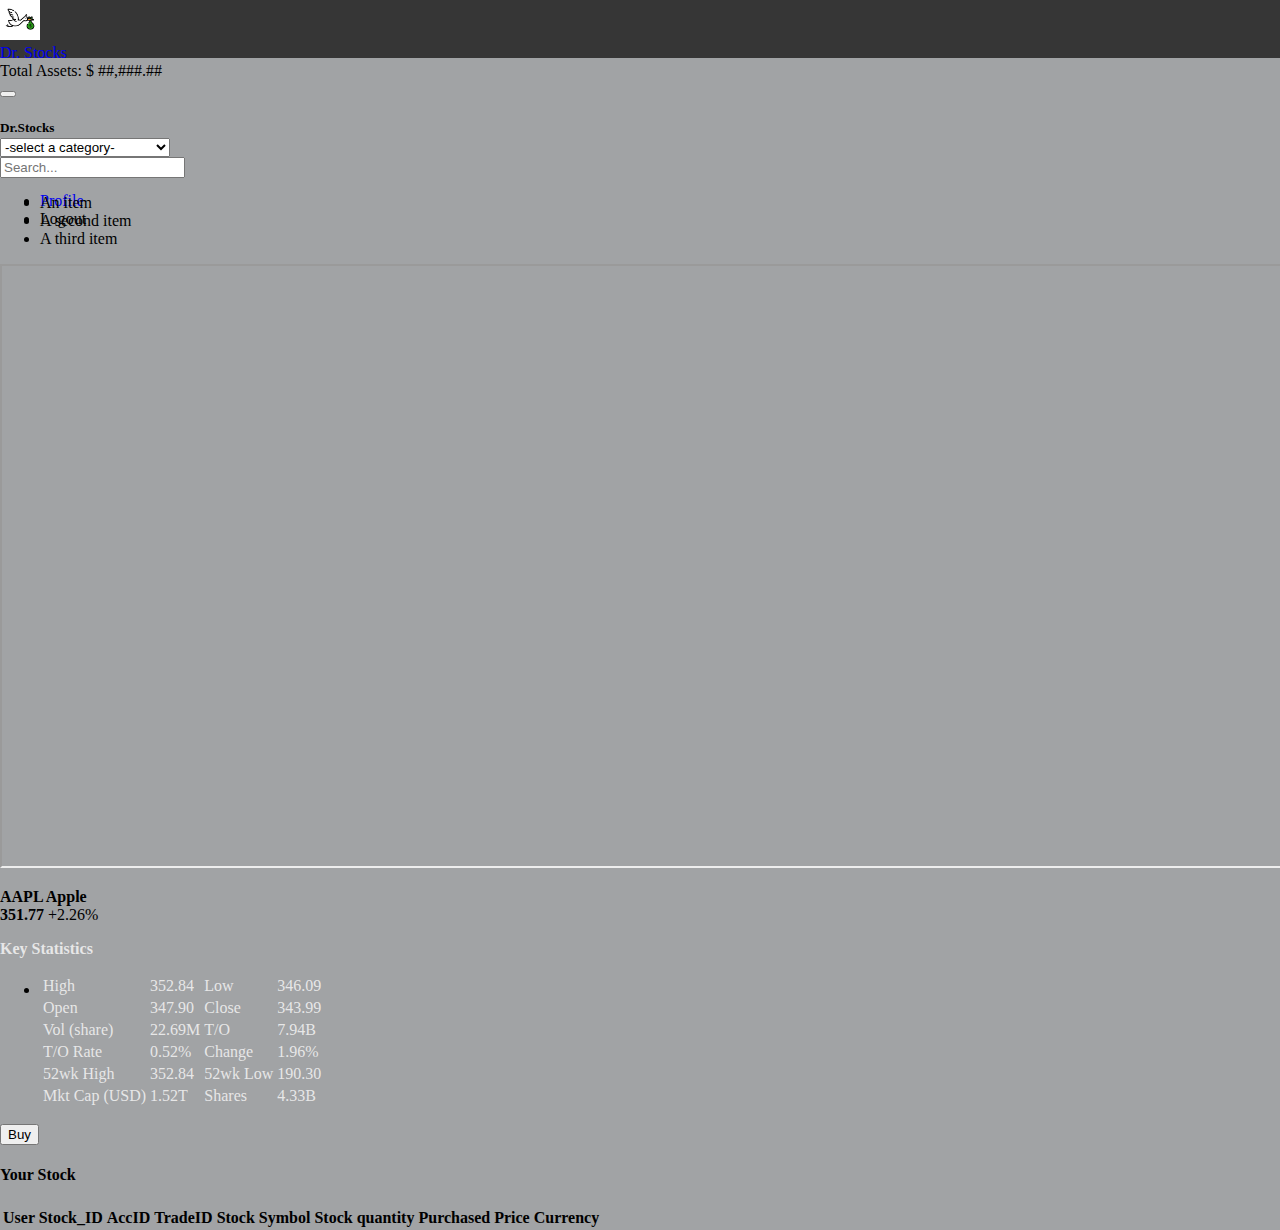
==== commit adde0170: "Started connecting to backend" ====
--- a/dashboard.html
+++ b/dashboard.html
@@ -20,6 +20,9 @@
 
 		<!-- external style -->
 		<link rel="stylesheet" href="asset/css/main.css" />
+
+		<script src="https://ajax.googleapis.com/ajax/libs/jquery/3.6.0/jquery.min.js"></script>
+
 		<title>Home page</title>
 	</head>
 
@@ -90,7 +93,8 @@
 								<li class="nav-item">
 									<a
 										class="nav-link custom-nav text-light rounded-3 p-2"
-										href="./index.html"
+										id="logout"
+										onclick="logout()"
 										>Logout</a
 									>
 								</li>
@@ -253,15 +257,28 @@
 				<div class="row">
 					<h4 class="fw-bold bg-dark text-light p-3">Your Stock</h4>
 					<!-- data extract from db -->
-					<table class="table table-dark table-striped table-hover">
-						<tr>
-							<th>User Stock_ID</th>
-							<th>AccID</th>
-							<th>TradeID</th>
-							<th>Stock Symbol</th>
-							<th>Stock quantity</th>
-							<th>Purchased Price</th>
-							<th>Currency</th>
+					<table id="user_stocks_table" class="table table-dark table-striped table-hover">
+						<thead>
+							<tr>
+								<th>User Stock_ID</th>
+								<th>AccID</th>
+								<th>TradeID</th>
+								<th>Stock Symbol</th>
+								<th>Stock quantity</th>
+								<th>Purchased Price</th>
+								<th>Currency</th>
+							</tr>
+						</thead>
+						<tbody id="user_stocks_table_body">
+						</tbody>
+						<!-- <tr>
+							<td>##</td>
+							<td>##</td>
+							<td>##</td>
+							<td>##</td>
+							<td>##</td>
+							<td>##</td>
+							<td>##</td>
 						</tr>
 						<tr>
 							<td>##</td>
@@ -272,6 +289,7 @@
 							<td>##</td>
 							<td>##</td>
 						</tr>
+
 						<tr>
 							<td>##</td>
 							<td>##</td>
@@ -280,17 +298,7 @@
 							<td>##</td>
 							<td>##</td>
 							<td>##</td>
-						</tr>
-
-						<tr>
-							<td>##</td>
-							<td>##</td>
-							<td>##</td>
-							<td>##</td>
-							<td>##</td>
-							<td>##</td>
-							<td>##</td>
-						</tr>
+						</tr> -->
 					</table>
 				</div>
 			</div>
@@ -305,5 +313,6 @@
 			integrity="sha384-ka7Sk0Gln4gmtz2MlQnikT1wXgYsOg+OMhuP+IlRH9sENBO0LRn5q+8nbTov4+1p"
 			crossorigin="anonymous"
 		></script>
+		<script src="./asset/js/dashboard.js"></script>
 	</body>
 </html>
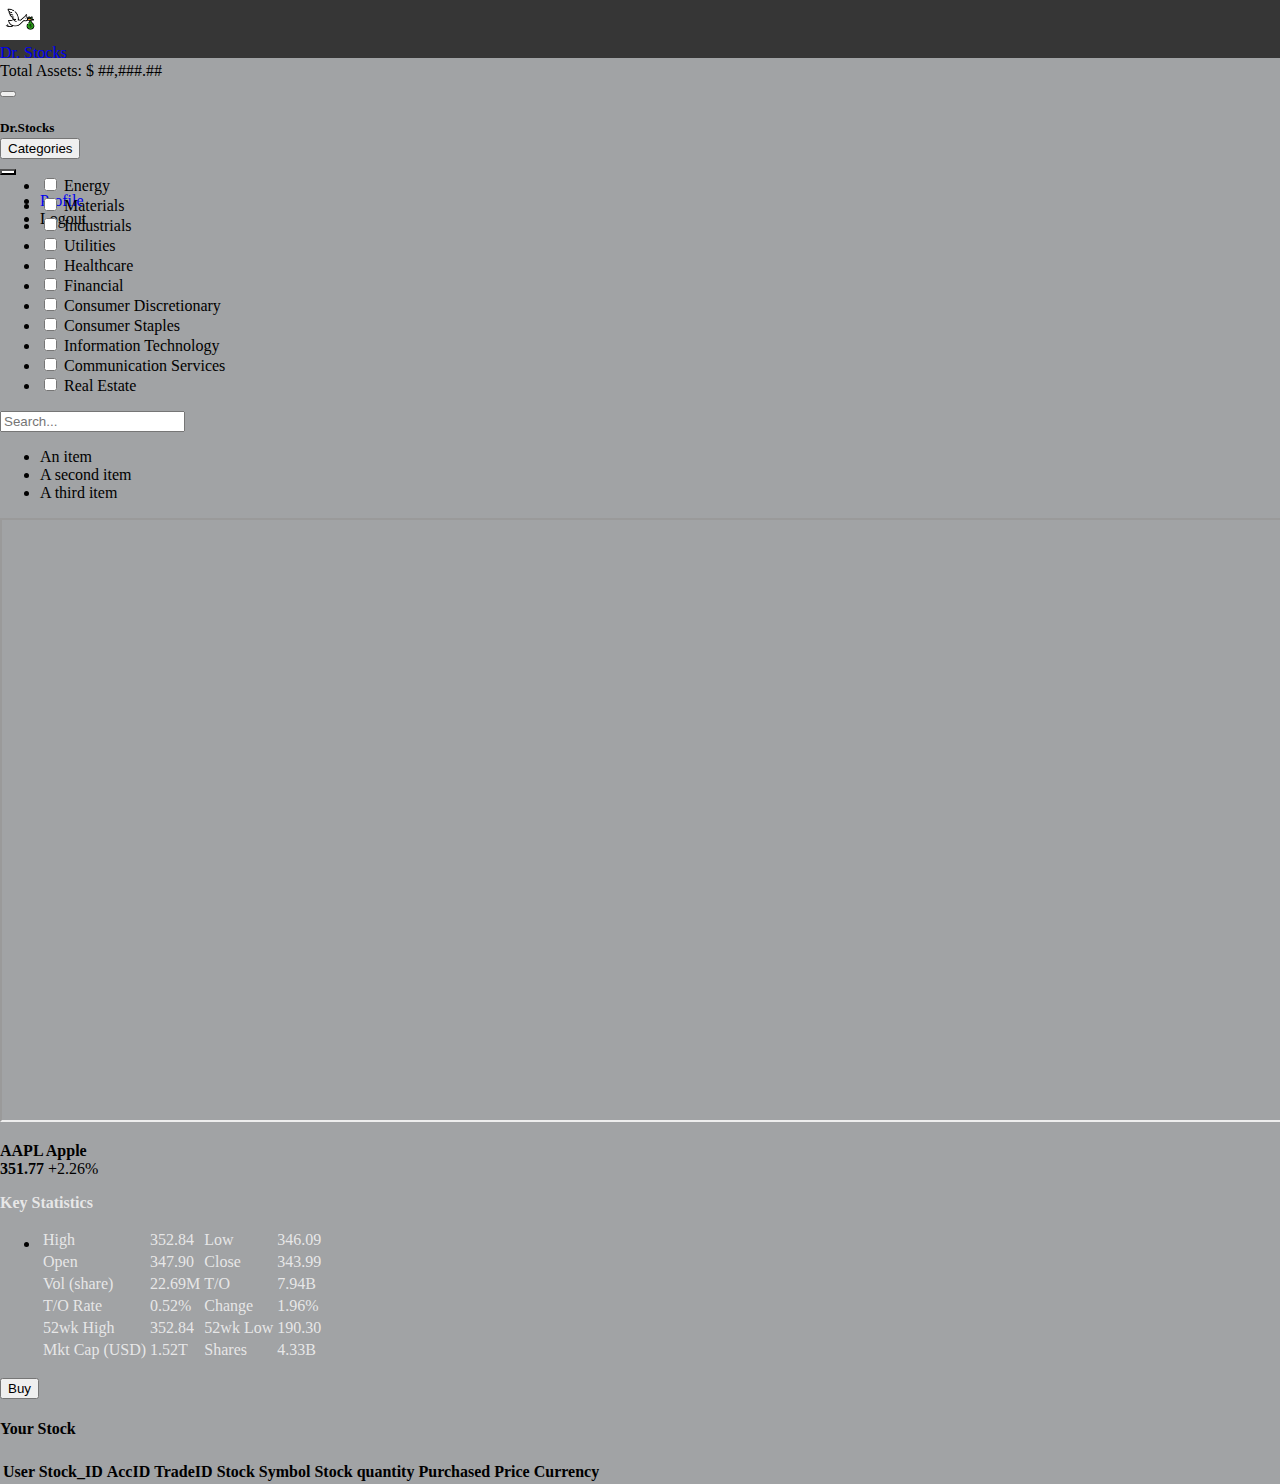
==== commit e8f6f023: "changed dropdown to a checkbox dropdown :)" ====
--- a/dashboard.html
+++ b/dashboard.html
@@ -122,7 +122,8 @@
 					<div class="card h-100 bg-dark" style="width: 390px">
 						<div class="card-header bg-dark">
 							<div class="input-group">
-								<div style="width: 150px">
+								<!-- start of dropdown ver 1 div -->
+								<!-- <div style="width: 150px">
 									<select
 										class="form-select"
 										aria-label="Default select example"
@@ -146,7 +147,141 @@
 										</option>
 										<option value="Real Estate">Real Estate</option>
 									</select>
+								</div> -->
+								<!-- end of dropdown ver 1 div -->
+
+								<!-- start of dropdown ver 2 div -->
+								<div class="dropdown">
+									<button class="btn btn-secondary dropdown-toggle" type="button" id="dropdownMenuButton1" data-bs-toggle="dropdown" aria-expanded="false">
+										Categories
+									</button>
+									<ul class="dropdown-menu" aria-labelledby="dropdownMenuButton1">
+										<li>
+										
+											<div class="form-check mx-3 my-2">
+												<input class="form-check-input" type="checkbox" value="Energy" id="flexCheckDefault">
+												<label class="form-check-label" for="flexCheckDefault">
+													Energy
+												</label>
+											</div>
+
+										</li>
+
+										<li>
+										
+											<div class="form-check mx-3 my-2">
+												<input class="form-check-input" type="checkbox" value="Materials" id="flexCheckDefault">
+												<label class="form-check-label" for="flexCheckDefault">
+													Materials
+												</label>
+											</div>
+											
+										</li>
+
+										<li>
+										
+											<div class="form-check mx-3 my-2">
+												<input class="form-check-input" type="checkbox" value="Industrials" id="flexCheckDefault">
+												<label class="form-check-label" for="flexCheckDefault">
+													Industrials
+												</label>
+											</div>
+											
+										</li>
+
+										<li>
+										
+											<div class="form-check mx-3 my-2">
+												<input class="form-check-input" type="checkbox" value="Utilities" id="flexCheckDefault">
+												<label class="form-check-label" for="flexCheckDefault">
+													Utilities
+												</label>
+											</div>
+
+										</li>
+
+										<li>
+										
+											<div class="form-check mx-3 my-2">
+												<input class="form-check-input" type="checkbox" value="Healthcare" id="flexCheckDefault">
+												<label class="form-check-label" for="flexCheckDefault">
+													Healthcare
+												</label>
+											</div>
+											
+										</li>
+
+										<li>
+										
+											<div class="form-check mx-3 my-2">
+												<input class="form-check-input" type="checkbox" value="Financial" id="flexCheckDefault">
+												<label class="form-check-label" for="flexCheckDefault">
+													Financial
+												</label>
+											</div>
+											
+										</li>
+
+										<li>
+										
+											<div class="form-check mx-3 my-2">
+												<input class="form-check-input" type="checkbox" value="Consumer Discretionary" id="flexCheckDefault">
+												<label class="form-check-label" for="flexCheckDefault">
+													Consumer Discretionary
+												</label>
+											</div>
+
+										</li>
+
+										<li>
+										
+											<div class="form-check mx-3 my-2">
+												<input class="form-check-input" type="checkbox" value="Consumer Staples" id="flexCheckDefault">
+												<label class="form-check-label" for="flexCheckDefault">
+													Consumer Staples
+												</label>
+											</div>
+											
+										</li>
+
+										<li>
+										
+											<div class="form-check mx-3 my-2">
+												<input class="form-check-input" type="checkbox" value="Information Technology" id="flexCheckDefault">
+												<label class="form-check-label" for="flexCheckDefault">
+													Information Technology
+												</label>
+											</div>
+											
+										</li>
+
+										<li>
+										
+											<div class="form-check mx-3 my-2">
+												<input class="form-check-input" type="checkbox" value="Communication Services" id="flexCheckDefault">
+												<label class="form-check-label" for="flexCheckDefault">
+													Communication Services
+												</label>
+											</div>
+
+										</li>
+
+										<li>
+										
+											<div class="form-check mx-3 my-2">
+												<input class="form-check-input" type="checkbox" value="Real Estate" id="flexCheckDefault">
+												<label class="form-check-label" for="flexCheckDefault">
+													Real Estate
+												</label>
+											</div>
+											
+										</li>
+
+									</ul>
 								</div>
+								<!-- end of dropdown ver 2 div -->
+
+								<!-- start of searchbar div -->
 								<div style="width: 200px">
 									<input
 										id="Searchstocks"
@@ -156,6 +291,7 @@
 										aria-label="Search"
 									/>
 								</div>
+								<!-- end of searchbar div -->
 							</div>
 						</div>
 						<ul class="list-group list-group-flush">
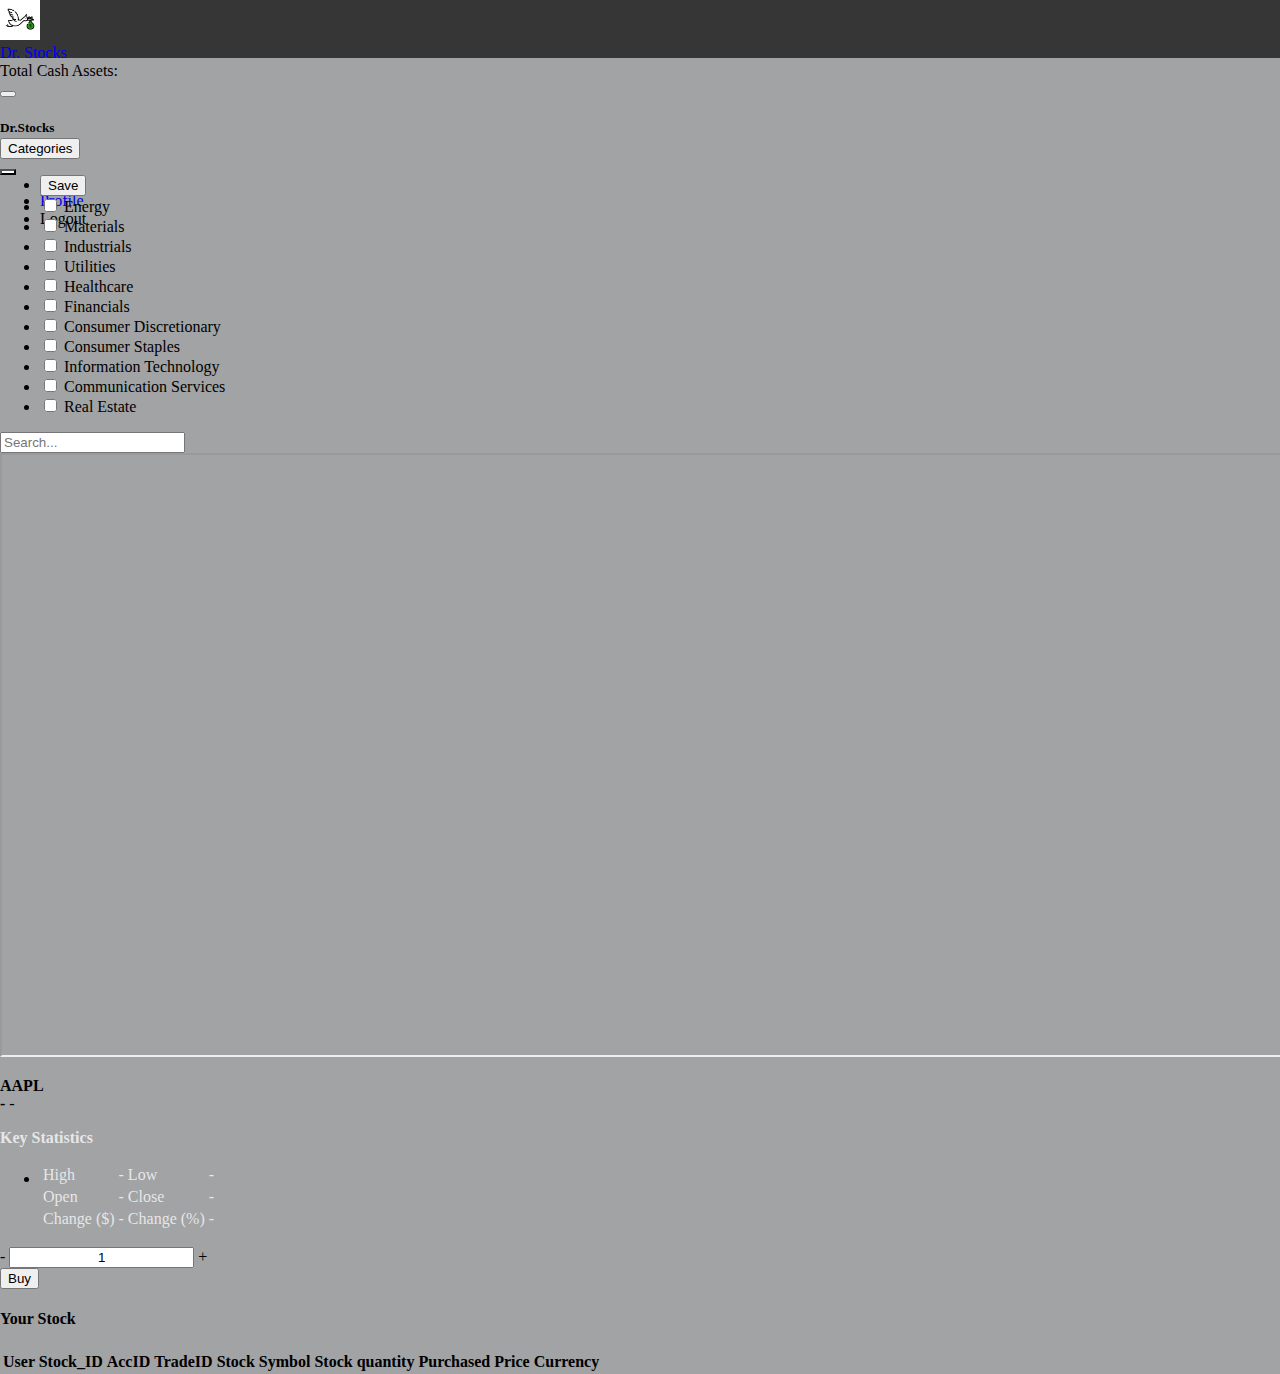
==== commit c055e393: "Successfully implemented backend in fronted" ====
--- a/dashboard.html
+++ b/dashboard.html
@@ -20,6 +20,10 @@
 
 		<!-- external style -->
 		<link rel="stylesheet" href="asset/css/main.css" />
+		<link
+			href="https://fonts.googleapis.com/css2?family=IBM+Plex+Sans&display=swap"
+			rel="stylesheet"
+		/>
 
 		<script src="https://ajax.googleapis.com/ajax/libs/jquery/3.6.0/jquery.min.js"></script>
 
@@ -48,8 +52,8 @@
 					>
 				</div>
 				<div class="col-2">
-					<span class="navbar-text text-light" style="text-align: left">
-						Total Assets: $ ##,###.##
+					<span id="acc_bal" class="navbar-text text-light" style="text-align: left">
+						Total Cash Assets: 
 					</span>
 				</div>
 				<div class="col-0">
@@ -122,161 +126,203 @@
 					<div class="card h-100 bg-dark" style="width: 390px">
 						<div class="card-header bg-dark">
 							<div class="input-group">
-								<!-- start of dropdown ver 1 div -->
-								<!-- <div style="width: 150px">
-									<select
-										class="form-select"
-										aria-label="Default select example"
+								<div class="dropdown">
+									<button
+										class="btn btn-secondary dropdown-toggle"
+										type="button"
+										id="dropdownMenuButton1"
+										data-bs-toggle="dropdown"
+										aria-expanded="false"
 									>
-										<option selected value="NA">-select a category-</option>
-										<option value="Energy">Energy</option>
-										<option value="Materials">Materials</option>
-										<option value="Industrials">Industrials</option>
-										<option value="Utilities">Utilities</option>
-										<option value="Healthcare">Healthcare</option>
-										<option value="Financial">Financial</option>
-										<option value="Consumer Discretionary">
-											Consumer Discretionary
-										</option>
-										<option value="Consumer Staples">Consumer Staples</option>
-										<option value="Information Technology">
-											Information Technology
-										</option>
-										<option value="Communication Services">
-											Communication Services
-										</option>
-										<option value="Real Estate">Real Estate</option>
-									</select>
-								</div> -->
-								<!-- end of dropdown ver 1 div -->
-
-								<!-- start of dropdown ver 2 div -->
-								<div class="dropdown">
-									<button class="btn btn-secondary dropdown-toggle" type="button" id="dropdownMenuButton1" data-bs-toggle="dropdown" aria-expanded="false">
 										Categories
 									</button>
-									<ul class="dropdown-menu" aria-labelledby="dropdownMenuButton1">
-										<li>
-										
-											<div class="form-check mx-3 my-2">
-												<input class="form-check-input" type="checkbox" value="Energy" id="flexCheckDefault">
+									<ul
+										id="categories"
+										class="dropdown-menu"
+										aria-labelledby="dropdownMenuButton1"
+									>
+									<li>
+										<div class="form-check mx-3 my-2">
+											<button class="btn btn-secondary"
+											onclick="change_stock_pref()">
+												Save
+											</button>
+									</li>
+										<li>
+											<div class="form-check mx-3 my-2">
+												<input
+													name="checkbox[]"
+													class="form-check-input"
+													type="checkbox"
+													value="energy"
+													id="flexCheckDefault"
+													onclick="selectedCheck()"
+												/>
 												<label class="form-check-label" for="flexCheckDefault">
 													Energy
 												</label>
 											</div>
-
-										</li>
-
-										<li>
-										
-											<div class="form-check mx-3 my-2">
-												<input class="form-check-input" type="checkbox" value="Materials" id="flexCheckDefault">
+										</li>
+
+										<li>
+											<div class="form-check mx-3 my-2">
+												<input
+													name="checkbox[]"
+													class="form-check-input"
+													type="checkbox"
+													value="materials"
+													id="flexCheckDefault"
+													onclick="selectedCheck()"
+												/>
 												<label class="form-check-label" for="flexCheckDefault">
 													Materials
 												</label>
 											</div>
-											
-										</li>
-
-										<li>
-										
-											<div class="form-check mx-3 my-2">
-												<input class="form-check-input" type="checkbox" value="Industrials" id="flexCheckDefault">
+										</li>
+
+										<li>
+											<div class="form-check mx-3 my-2">
+												<input
+													name="checkbox[]"
+													class="form-check-input"
+													type="checkbox"
+													value="industrials"
+													id="flexCheckDefault"
+													onclick="selectedCheck()"
+												/>
 												<label class="form-check-label" for="flexCheckDefault">
 													Industrials
 												</label>
 											</div>
-											
-										</li>
-
-										<li>
-										
-											<div class="form-check mx-3 my-2">
-												<input class="form-check-input" type="checkbox" value="Utilities" id="flexCheckDefault">
+										</li>
+
+										<li>
+											<div class="form-check mx-3 my-2">
+												<input
+													name="checkbox[]"
+													class="form-check-input"
+													type="checkbox"
+													value="utilities"
+													id="flexCheckDefault"
+													onclick="selectedCheck()"
+												/>
 												<label class="form-check-label" for="flexCheckDefault">
 													Utilities
 												</label>
 											</div>
-
-										</li>
-
-										<li>
-										
-											<div class="form-check mx-3 my-2">
-												<input class="form-check-input" type="checkbox" value="Healthcare" id="flexCheckDefault">
+										</li>
+
+										<li>
+											<div class="form-check mx-3 my-2">
+												<input
+													name="checkbox[]"
+													class="form-check-input"
+													type="checkbox"
+													value="healthcare"
+													id="flexCheckDefault"
+													onclick="selectedCheck()"
+												/>
 												<label class="form-check-label" for="flexCheckDefault">
 													Healthcare
 												</label>
 											</div>
-											
-										</li>
-
-										<li>
-										
-											<div class="form-check mx-3 my-2">
-												<input class="form-check-input" type="checkbox" value="Financial" id="flexCheckDefault">
-												<label class="form-check-label" for="flexCheckDefault">
-													Financial
-												</label>
-											</div>
-											
-										</li>
-
-										<li>
-										
-											<div class="form-check mx-3 my-2">
-												<input class="form-check-input" type="checkbox" value="Consumer Discretionary" id="flexCheckDefault">
+										</li>
+
+										<li>
+											<div class="form-check mx-3 my-2">
+												<input
+													name="checkbox[]"
+													class="form-check-input"
+													type="checkbox"
+													value="financials"
+													id="flexCheckDefault"
+													onclick="selectedCheck()"
+												/>
+												<label class="form-check-label" for="flexCheckDefault">
+													Financials
+												</label>
+											</div>
+										</li>
+
+										<li>
+											<div class="form-check mx-3 my-2">
+												<input
+													name="checkbox[]"
+													class="form-check-input"
+													type="checkbox"
+													value="consumer_discretionary"
+													id="flexCheckDefault"
+													onclick="selectedCheck()"
+												/>
 												<label class="form-check-label" for="flexCheckDefault">
 													Consumer Discretionary
 												</label>
 											</div>
-
-										</li>
-
-										<li>
-										
-											<div class="form-check mx-3 my-2">
-												<input class="form-check-input" type="checkbox" value="Consumer Staples" id="flexCheckDefault">
+										</li>
+
+										<li>
+											<div class="form-check mx-3 my-2">
+												<input
+													name="checkbox[]"
+													class="form-check-input"
+													type="checkbox"
+													value="consumer_staples"
+													id="flexCheckDefault"
+													onclick="selectedCheck()"
+												/>
 												<label class="form-check-label" for="flexCheckDefault">
 													Consumer Staples
 												</label>
 											</div>
-											
-										</li>
-
-										<li>
-										
-											<div class="form-check mx-3 my-2">
-												<input class="form-check-input" type="checkbox" value="Information Technology" id="flexCheckDefault">
+										</li>
+
+										<li>
+											<div class="form-check mx-3 my-2">
+												<input
+													name="checkbox[]"
+													class="form-check-input"
+													type="checkbox"
+													value="information_technology"
+													id="flexCheckDefault"
+													onclick="selectedCheck()"
+												/>
 												<label class="form-check-label" for="flexCheckDefault">
 													Information Technology
 												</label>
 											</div>
-											
-										</li>
-
-										<li>
-										
-											<div class="form-check mx-3 my-2">
-												<input class="form-check-input" type="checkbox" value="Communication Services" id="flexCheckDefault">
+										</li>
+
+										<li>
+											<div class="form-check mx-3 my-2">
+												<input
+													name="checkbox[]"
+													class="form-check-input"
+													type="checkbox"
+													value="communication_services"
+													id="flexCheckDefault"
+													onclick="selectedCheck()"
+												/>
 												<label class="form-check-label" for="flexCheckDefault">
 													Communication Services
 												</label>
 											</div>
-
-										</li>
-
-										<li>
-										
-											<div class="form-check mx-3 my-2">
-												<input class="form-check-input" type="checkbox" value="Real Estate" id="flexCheckDefault">
+										</li>
+
+										<li>
+											<div class="form-check mx-3 my-2">
+												<input
+													name="checkbox[]"
+													class="form-check-input"
+													type="checkbox"
+													value="real_estate"
+													id="flexCheckDefault"
+													onclick="selectedCheck()"
+												/>
 												<label class="form-check-label" for="flexCheckDefault">
 													Real Estate
 												</label>
 											</div>
-											
-										</li>
-
+										</li>
 									</ul>
 								</div>
 								<!-- end of dropdown ver 2 div -->
@@ -284,7 +330,7 @@
 								<!-- start of searchbar div -->
 								<div style="width: 200px">
 									<input
-										id="Searchstocks"
+										id="search_stocks"
 										class="form-control"
 										type="search"
 										placeholder="Search..."
@@ -294,19 +340,18 @@
 								<!-- end of searchbar div -->
 							</div>
 						</div>
-						<ul class="list-group list-group-flush">
-							<li class="list-group-item bg-dark text-light border-light">
-								An item
-							</li>
-							<li class="list-group-item bg-dark text-light border-light">
-								A second item
-							</li>
-							<li class="list-group-item bg-dark text-light border-light">
-								A third item
-							</li>
-						</ul>
+
+						<div id="search_container"></div>
 					</div>
 				</div>
+				<!-- ====================================
+								Categories JS 
+					===================================== -->
+
+				<script>
+					
+				</script>
+
 				<!-- =========================================
 										Second - Chart 
 				================================================== -->
@@ -315,6 +360,8 @@
 						<div class="card-header bg-dark">
 							<div class="text-center bg-drak">
 								<iframe
+									id ="stock_chart"
+									class="responsive-iframe"
 									src="https://widget.finnhub.io/widgets/stocks/chart?symbol=AAPL&watermarkColor=black&backgroundColor=black&textColor=white"
 									height="600px"
 									width="100%"
@@ -328,13 +375,16 @@
 				<!-- =========================================
 										Third
 				================================================== -->
+
 				<div class="col-3">
 					<div class="card h-100 bg-dark">
 						<div class="card-header bg-dark border-light">
 							<p class="fs-3 text-light">
-								<b>AAPL Apple</b><br />
-								<b class="fs-4 text-success">351.77</b>
-								<span class="fs-5 text-success">+2.26%</span>
+								<b id="stock_symbol">AAPL</b>
+								<b id="stock_company"> Apple Inc</b>
+								<br />
+								<b id="quote_current" aria-placeholder="-" class="fs-4">-</b>
+								<span id="quote_change" class="fs-5">-</span>
 							</p>
 							<p style="color: #f1f1f1e3"><b>Key Statistics</b> <br /></p>
 						</div>
@@ -346,45 +396,66 @@
 								>
 									<tr>
 										<td>High</td>
-										<td class="text-success">352.84</td>
+										<td id="quote_high"  aria-placeholder="-">-</td>
 										<td>Low</td>
-										<td class="text-success">346.09</td>
+										<td id="quote_low" aria-placeholder="-">-</td>
 									</tr>
 									<tr>
 										<td>Open</td>
-										<td class="text-success">347.90</td>
+										<td id="quote_open" aria-placeholder="-" >-</td>
 										<td>Close</td>
-										<td>343.99</td>
+										<td id="quote_close" aria-placeholder="-">-</td>
 									</tr>
 									<tr>
-										<td>Vol (share)</td>
-										<td>22.69M</td>
-										<td>T/O</td>
-										<td>7.94B</td>
-									</tr>
-									<tr>
-										<td>T/O Rate</td>
-										<td>0.52%</td>
-										<td>Change</td>
-										<td>1.96%</td>
-									</tr>
-									<tr>
-										<td>52wk High</td>
-										<td class="text-success">352.84</td>
-										<td>52wk Low</td>
-										<td class="text-danger">190.30</td>
-									</tr>
-									<tr>
-										<td>Mkt Cap (USD)</td>
-										<td>1.52T</td>
-										<td>Shares</td>
-										<td>4.33B</td>
+										<td>Change ($)</td>
+										<td id="quote_change_d">-</td>
+										<td >Change (%)</td>
+										<td id="quote_change2" aria-placeholder="-">-</td>
 									</tr>
 								</table>
 							</li>
 						</ul>
+						<!-- stock Quantity -->
+						<div class="counter m-2 text-center">
+							<span
+								class="down text-light p-2 bg-secondary rounded-3"
+								onClick="decreaseCount(event, this)"
+								>-</span
+							>
+							<input
+								id="quantity"
+								style="text-align: center"
+								type="text"
+								value="1"
+							/>
+							<span
+								class="up text-light p-2 bg-secondary rounded-3"
+								onClick="increaseCount(event, this)"
+								>+</span
+							>
+						</div>
+						<script>
+							function increaseCount(a, b) {
+								var input = b.previousElementSibling;
+								var value = parseInt(input.value, 10);
+								value = isNaN(value) ? 0 : value;
+								value++;
+								input.value = value;
+							}
+
+							function decreaseCount(a, b) {
+								var input = b.nextElementSibling;
+								var value = parseInt(input.value, 10);
+								if (value > 1) {
+									value = isNaN(value) ? 0 : value;
+									value--;
+									input.value = value;
+								}
+							}
+						</script>
+
 						<!-- js onclick on the button -->
-						<button class="btn btn-success m-2" type="button">Buy</button>
+						<button onclick="place_trade()" id="transaction_action" class="btn btn-success m-2" type="button" value="BUY">Buy</button>
 					</div>
 				</div>
 			</div>
@@ -393,7 +464,10 @@
 				<div class="row">
 					<h4 class="fw-bold bg-dark text-light p-3">Your Stock</h4>
 					<!-- data extract from db -->
-					<table id="user_stocks_table" class="table table-dark table-striped table-hover">
+					<table
+						id="user_stocks_table"
+						class="table table-dark table-striped table-hover"
+					>
 						<thead>
 							<tr>
 								<th>User Stock_ID</th>
@@ -405,36 +479,7 @@
 								<th>Currency</th>
 							</tr>
 						</thead>
-						<tbody id="user_stocks_table_body">
-						</tbody>
-						<!-- <tr>
-							<td>##</td>
-							<td>##</td>
-							<td>##</td>
-							<td>##</td>
-							<td>##</td>
-							<td>##</td>
-							<td>##</td>
-						</tr>
-						<tr>
-							<td>##</td>
-							<td>##</td>
-							<td>##</td>
-							<td>##</td>
-							<td>##</td>
-							<td>##</td>
-							<td>##</td>
-						</tr>
-
-						<tr>
-							<td>##</td>
-							<td>##</td>
-							<td>##</td>
-							<td>##</td>
-							<td>##</td>
-							<td>##</td>
-							<td>##</td>
-						</tr> -->
+						<tbody id="user_stocks_table_body"></tbody>
 					</table>
 				</div>
 			</div>
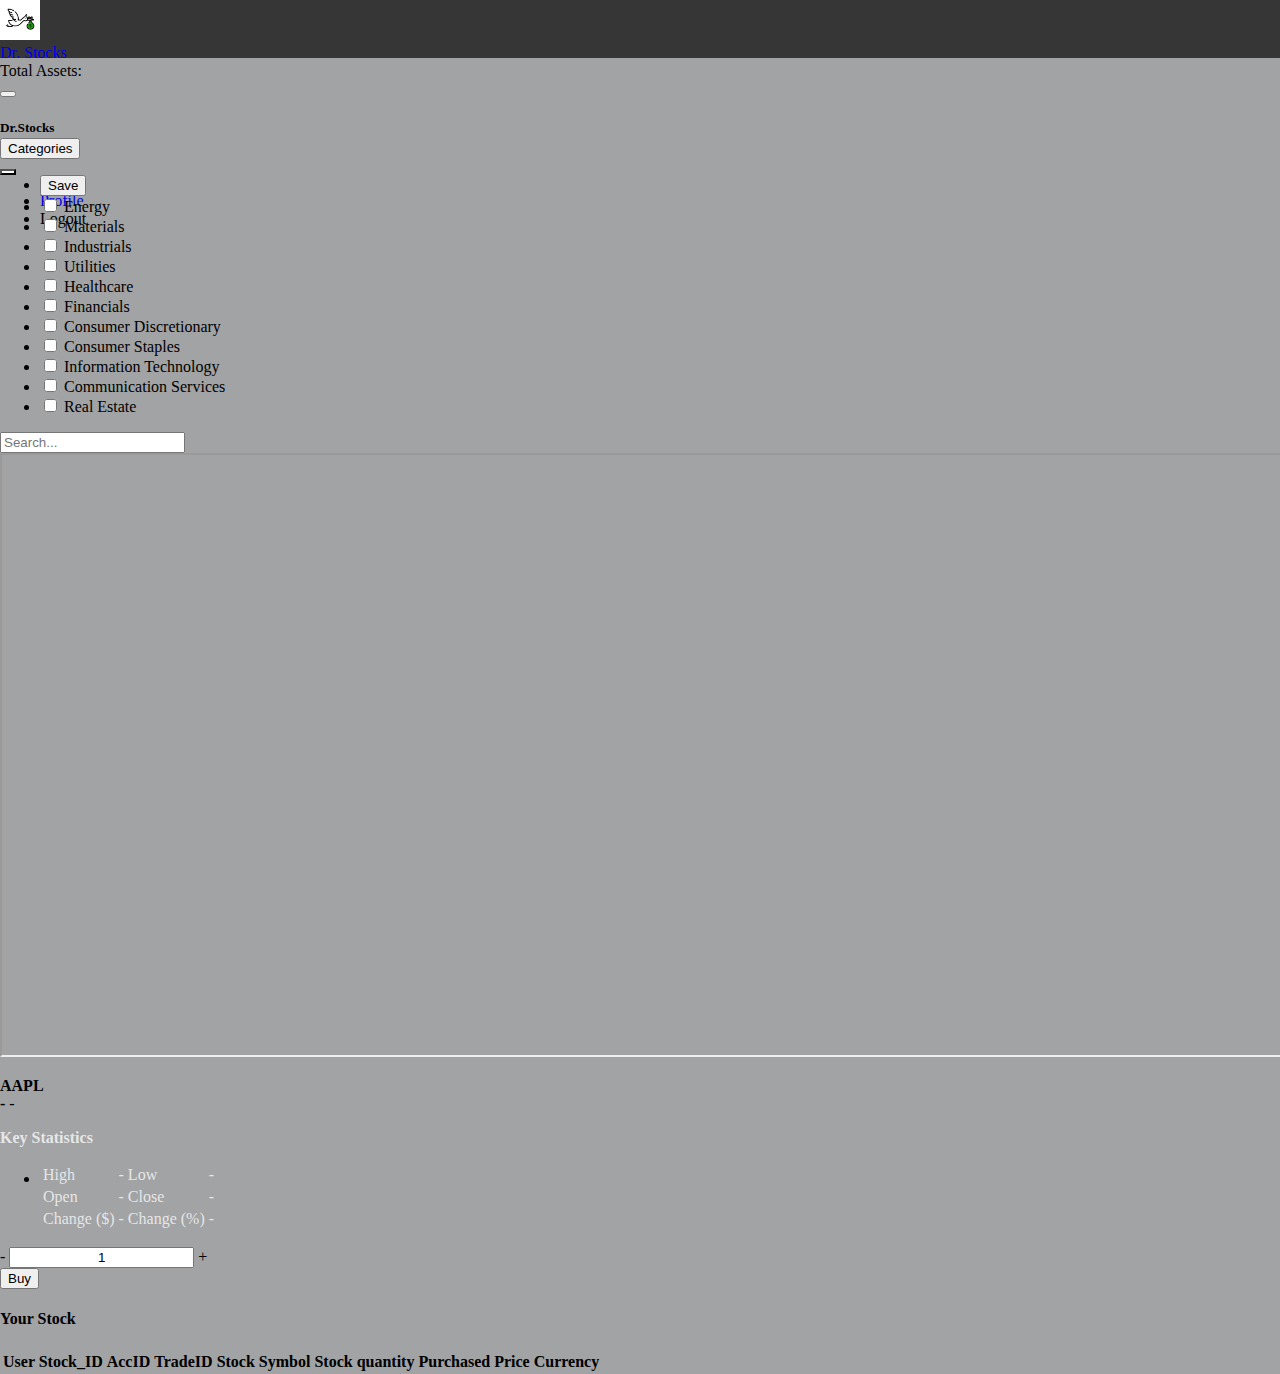
==== commit 3d154a1d: "Edited JS files" ====
--- a/dashboard.html
+++ b/dashboard.html
@@ -53,7 +53,7 @@
 				</div>
 				<div class="col-2">
 					<span id="acc_bal" class="navbar-text text-light" style="text-align: left">
-						Total Cash Assets: 
+						Total Assets: 
 					</span>
 				</div>
 				<div class="col-0">
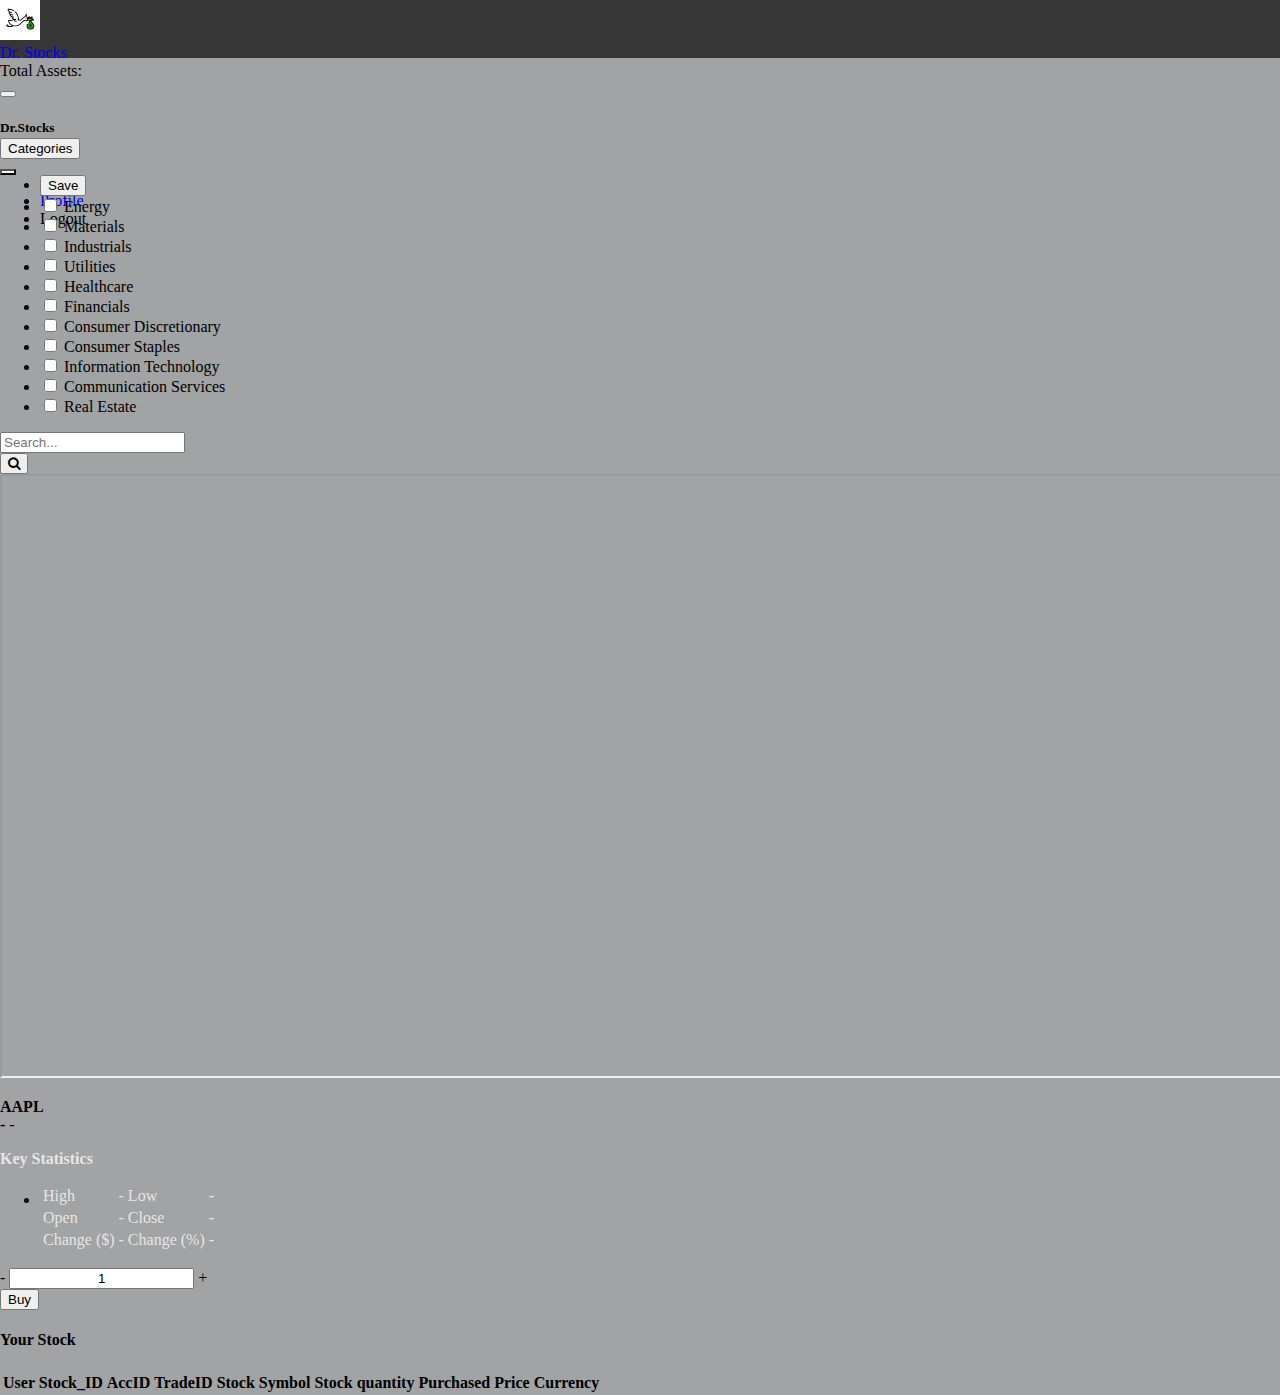
==== commit 4237051a: "Allow for crossdomian" ====
--- a/dashboard.html
+++ b/dashboard.html
@@ -24,6 +24,9 @@
 			href="https://fonts.googleapis.com/css2?family=IBM+Plex+Sans&display=swap"
 			rel="stylesheet"
 		/>
+		<link rel="stylesheet" 
+          href=
+"https://cdnjs.cloudflare.com/ajax/libs/font-awesome/4.7.0/css/font-awesome.min.css">
 
 		<script src="https://ajax.googleapis.com/ajax/libs/jquery/3.6.0/jquery.min.js"></script>
 
@@ -123,7 +126,7 @@
 										First
 				================================================== -->
 				<div class="col-2" style="width: auto">
-					<div class="card h-100 bg-dark" style="width: 390px">
+					<div class="card h-100 bg-dark" style="width: 400px">
 						<div class="card-header bg-dark">
 							<div class="input-group">
 								<div class="dropdown">
@@ -335,9 +338,13 @@
 										type="search"
 										placeholder="Search..."
 										aria-label="Search"
+										value=""
 									/>
 								</div>
 								<!-- end of searchbar div -->
+								<div style="width: 20px">
+									<button onclick="search()" class="btn btn-secondary"><i class="fa fa-search"></i></button>
+								</div>
 							</div>
 						</div>
 
